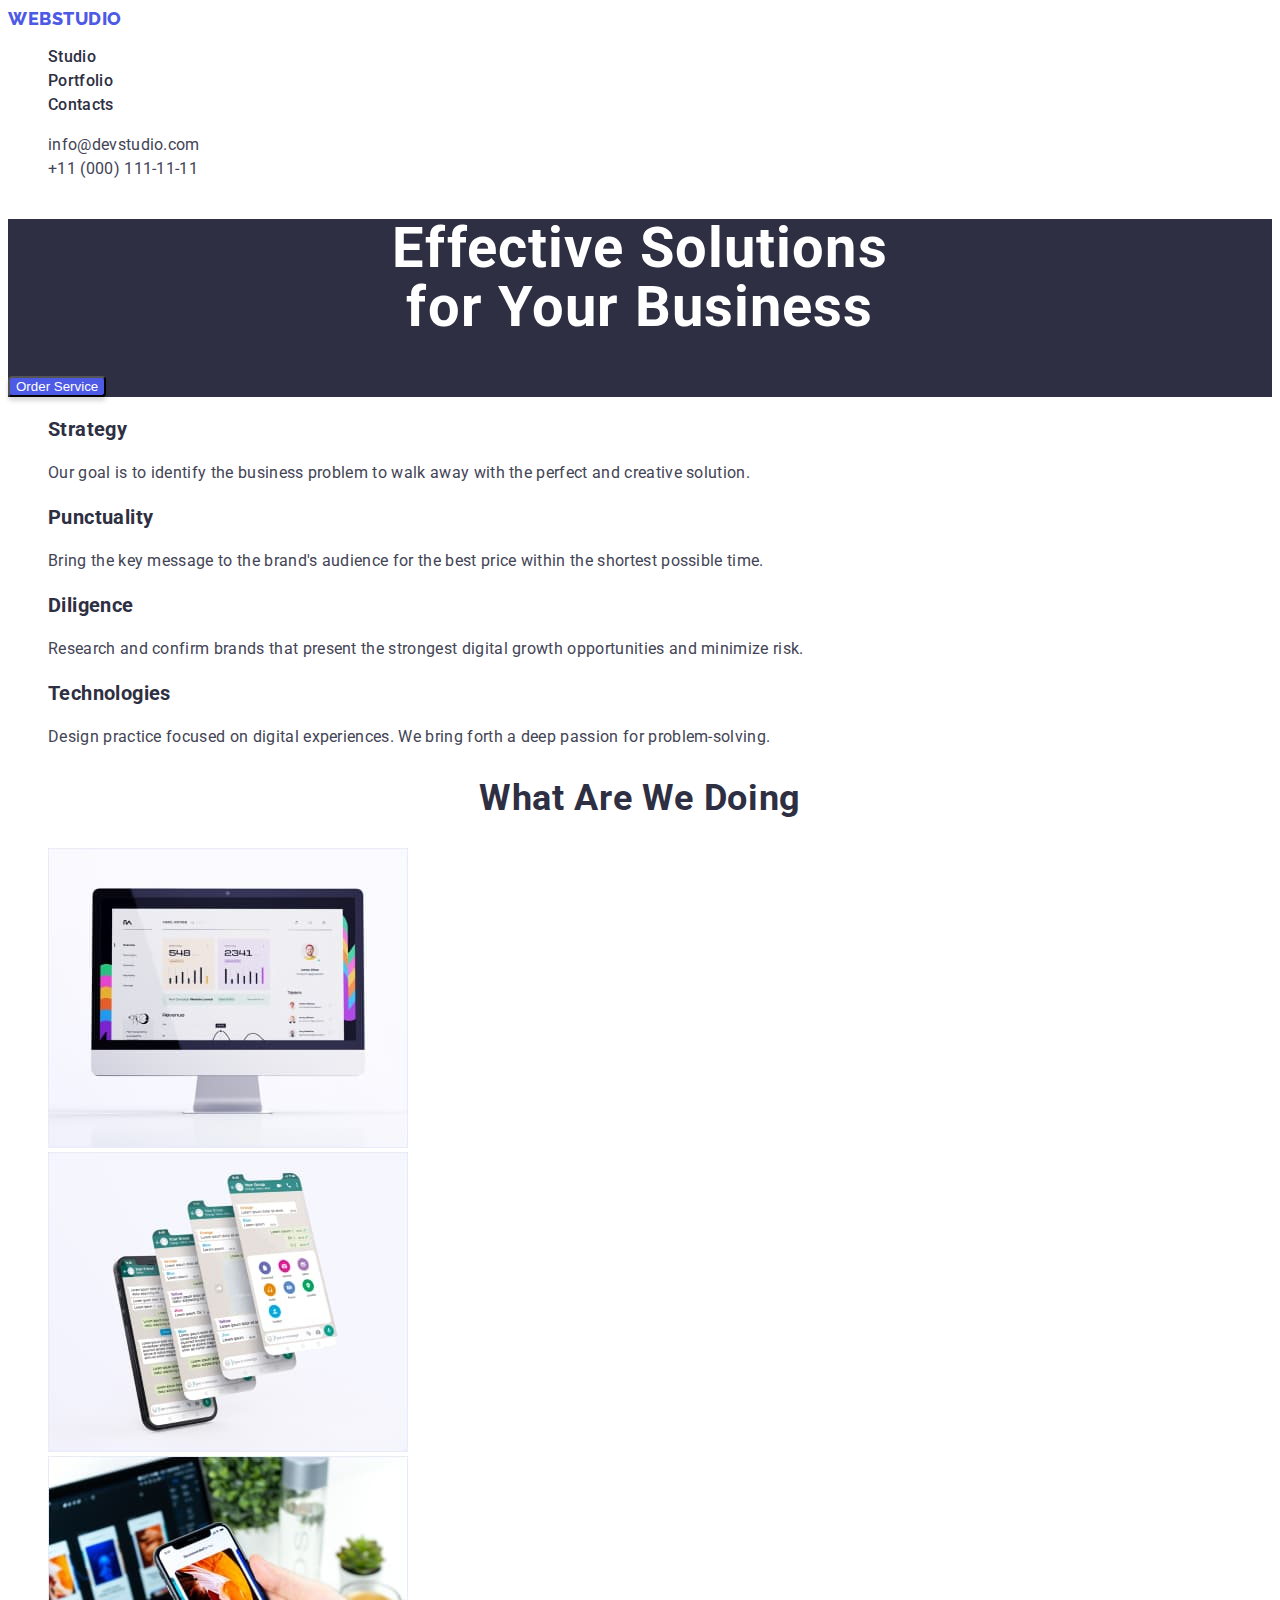
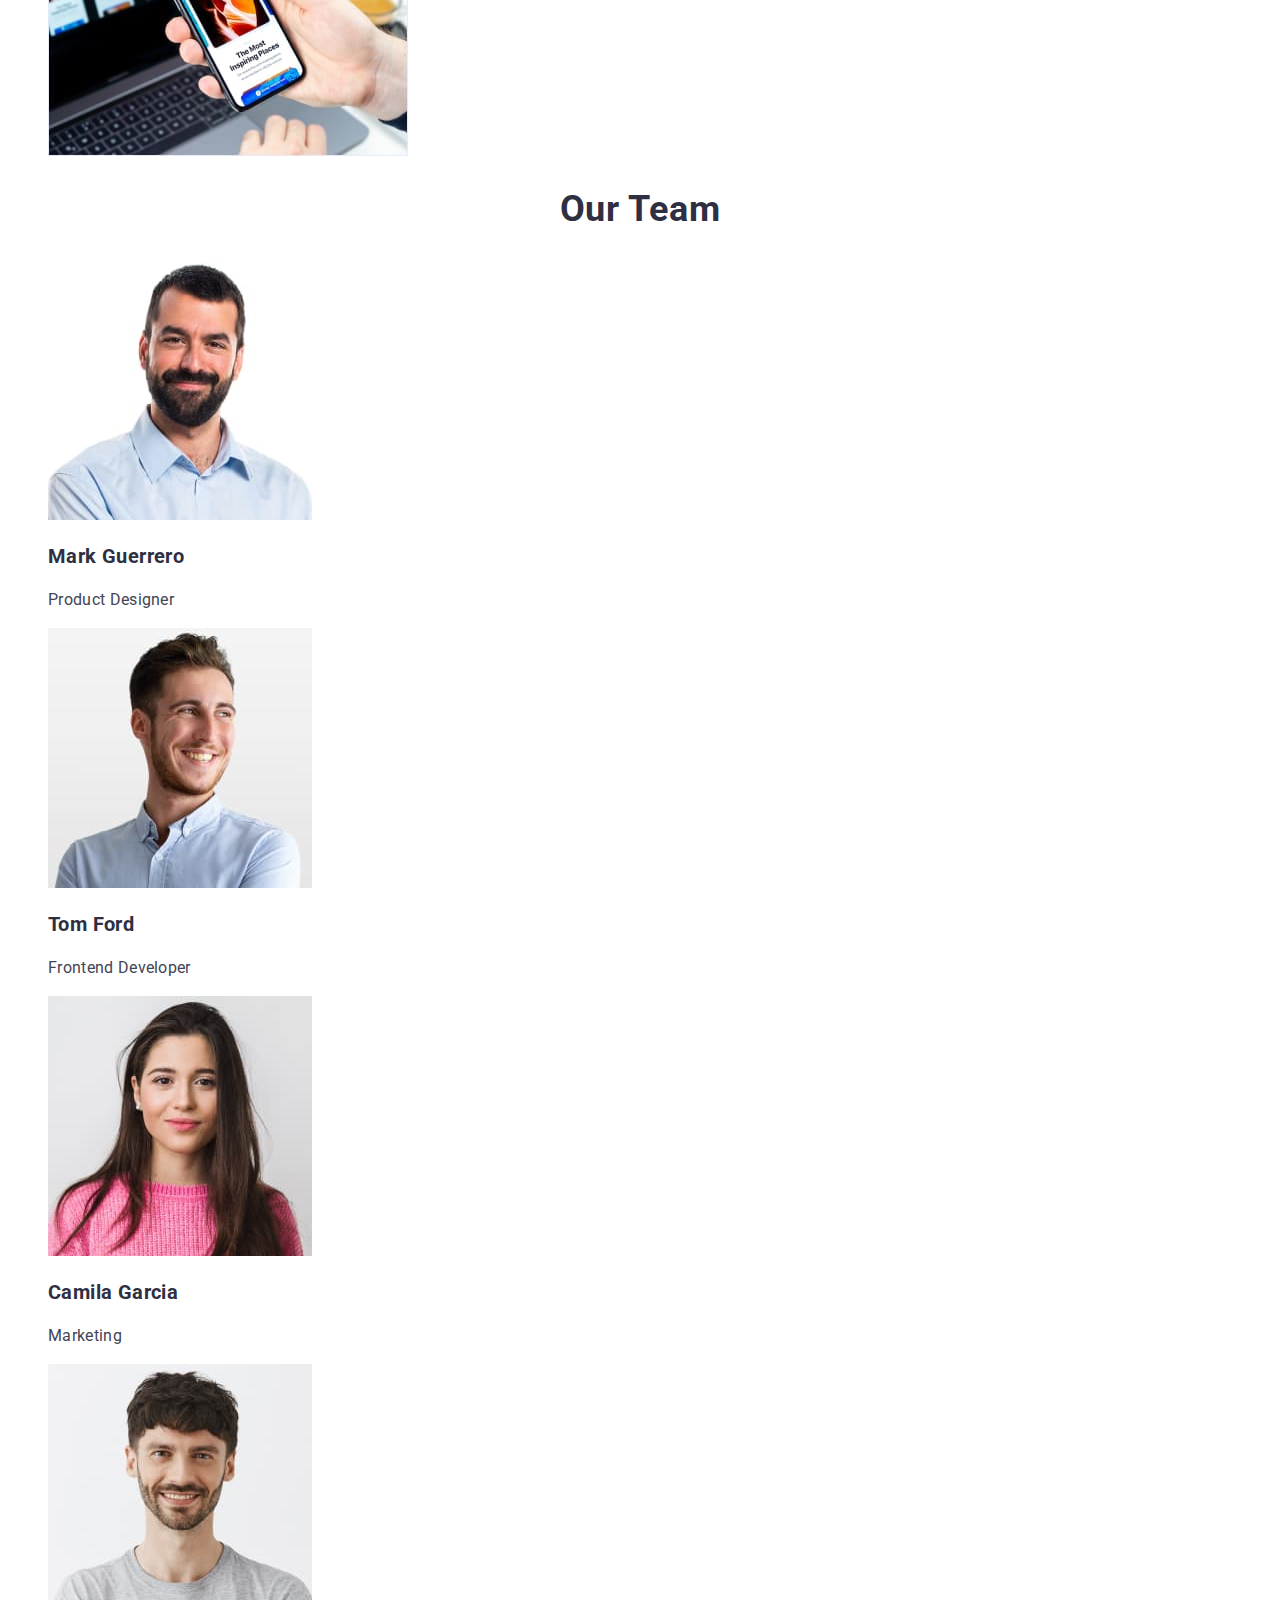
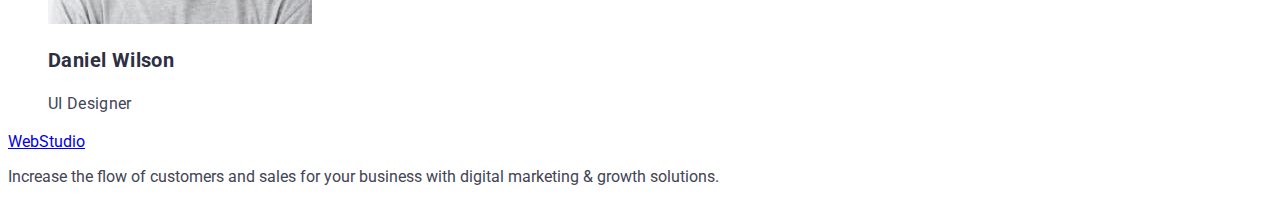
==== index.html @ 35c7c547 "11030744" ====
<!DOCTYPE html>
<html lang="en">
<head>
    <meta charset="UTF-8">
    <meta http-equiv="X-UA-Compatible" content="IE=edge">
    <meta name="viewport" content="width=device-width, initial-scale=1.0">
    <title>Студія GOIT-MARKUP-HW-02</title>
    <link rel="preconnect" href="https://fonts.googleapis.com">
    <link rel="preconnect" href="https://fonts.gstatic.com" crossorigin>
    <link href="https://fonts.googleapis.com/css2?family=Raleway:wght@800&family=Roboto:wght@400;500;700&display=swap" rel="stylesheet">
    <link rel="stylesheet" href="./css/styles.css" />
</head>
<body>
    <header class="header">
        <nav class="header-nav">
            <a class="header-logo-web link" href="./index.html">WebStudio</a>
          <ul class="header-list list">
            <li class="header-item"> <a class="header-link link" href="./index.html">Studio</a></li>
            <li class="header-item"> <a class="header-link link" href="./portfolio.html">Portfolio</a></li>
            <li class="header-item"> <a class="header-link link" href="">Contacts</a></li>
        </ul>
        </nav>
        <address class="header-adress">
            <ul class="header-addr-list list">
            <li class="header-item-address"><a class="header-mail link" href="mailto:info@devstudio.com">info@devstudio.com</a></li>
            <li class="header-item-address"><a class="header-tel link" href="tel:+110001111111">+11 (000) 111-11-11</a></li>
            </ul>
        </address>
    </header>
    <main>
        <section class="section-one">
    <h1 class="section-one-title">Effective Solutions<br> for Your Business</h1>
    <button type="button" class="btn">Order Service</button>
        </section>
        <section class="about">
        <h2 class="about-title" hidden>Прихований заголовок</h2>
    <ul class="about-list, list">
        <li class="about-item"><h3 class="about-item-title">Strategy</h3><p class="about-text">Our goal is to identify the business
            problem to walk away with the perfect and creative solution.</p></li>
        <li class="about-item"><h3 class="about-item-title">Punctuality</h3><p class="about-text">Bring the key message to the brand's audience
             for the best price within the shortest possible time.</p></li>
        <li class="about-item"><h3 class="about-item-title">Diligence</h3><p class="about-text">Research and confirm brands that present 
            the strongest digital growth opportunities and minimize risk.</p></li>
        <li class="about-item"><h3 class="about-item-title">Technologies</h3><p class="about-text">Design practice focused on digital experiences. 
            We bring forth a deep passion for problem-solving.</p></li>
    </ul>
        </section>
        <section class="what">
            <h2 class="what-title">What are we doing</h2>
            <ul class="what-list, list">
                <li class="what-item"><img src="./images/img1.jpg" alt="PC" height="300" width="360"></li>
                <li class="what-item"><img src="./images/img2.jpg" alt="Phone" height="300" width="360"></li>
                <li class="what-item"><img src="./images/img3.jpg" alt="PC and phone" height="300" width="360"></li>
            </ul>
        </section>
        <section class="ourteam">
            <h2 class="ourteam-title">Our Team</h2>
            <ul class="ourteam-list, list">
                <li class="ourteam-item"><img src="./images/guerrero.jpg" alt="Photo Mark Guerrero" height="260" width="264">
                    <h3 class="ourteam-item-title">Mark Guerrero</h3>
                    <p class="ourteam-text">Product Designer</p></li>
                <li class="ourteam-item"><img src="./images/ford.jpg" alt="Photo Tom Ford" height="260" width="264">
                    <h3 class="ourteam-item-title">Tom Ford</h3>
                    <p class="ourteam-text">Frontend Developer</p></li>
                <li class="ourteam-item"><img src="./images/garcia.jpg" alt="Photo Camila Garcia" height="260" width="264">
                    <h3 class="ourteam-item-title">Camila Garcia</h3>
                    <p class="ourteam-text">Marketing</p></li>
                <li class="ourteam-item"><img src="./images/wilson.jpg" alt="Photo Daniel Wilson" height="260" width="264">
                    <h3 class="ourteam-item-title">Daniel Wilson</h3>
                    <p class="ourteam-text">UI Designer</p>
                </li>
            </ul>
        </section>
   </main>
   <footer>
    <a href="./index.html">WebStudio</a>
    <p>Increase the flow of customers and sales for your business with digital marketing & growth solutions.</p>
   </footer>
</body>
</html>
---- css/styles.css ----
body {
  font-family: 'Roboto', sans-serif;
  color: #434455;
  }
  .link{
    text-decoration: none;
  }
  .list{
    list-style: none;
  }
/**---------HEADER-----*/
.header-logo-web{
  font-family: 'Raleway';
font-style: normal;
font-weight: 800;
font-size: 18px;
line-height: 1,17;
/* identical to box height, or 133% */

display: flex;
align-items: center;
letter-spacing: 0.03em;
text-transform: uppercase;

/* IRIS */

color: #4D5AE5;
}
.header-logo-studio{
  font-family: 'Raleway';
font-style: normal;
font-weight: 800;
font-size: 18px;
line-height: 1.33;
/* identical to box height, or 133% */

display: flex;
align-items: center;
letter-spacing: 0.03em;
text-transform: uppercase;

/* NAVY BLUE */

color: #2E2F42;
}
  .header-link {
    font-weight: 500;
    font-size: 16px;
    line-height: 1.5;
        /* identical to box height, or 150% */
    letter-spacing: 0.02em;
        /* NAVY BLUE */
    color: #2E2F42; 
  }
  .header-link:hover{
    color: #404BBF;
    font-size: 26px;
  }
  .header-link:focus{
    color: #404BBF;
    font-size: 21px;
  }
  .header-mail{
    font-style: normal;
    font-weight: 400;
    font-size: 16px;
    line-height: 1.5;
      /* identical to box height, or 150% */
    letter-spacing: 0.02em;
      /* SLATE */
    color: #434455;
  }
  .header-mail:hover{
    color:#404BBF;
    font-size: 26px;
  }
  .header-mail:focus{
    color:#404BBF;
    font-size: 21px;
  }
  .header-tel {
    font-style: normal;
    font-weight: 400;
    font-size: 16px;
    line-height: 1.5;
      /* identical to box height, or 150% */
    letter-spacing: 0.02em;
      /* SLATE */
    color: #434455;
  }
  .header-tel:hover{
    color:#404BBF;
    font-size: 26px;
  }
  .header-tel:focus{
    color:#404BBF;
    font-size: 21px;
  }
  /**--------Section1------*/
  .section-one {
    background-color: #2E2F42;
  }
  .section-one-title {
    font-family: 'Roboto';
font-style: normal;
font-weight: 700;
font-size: 56px;
line-height: 1.07;
/* or 107% */

text-align: center;
letter-spacing: 0.02em;

/* WHITE */

color: #FFFFFF;
    color: white;
  }
  .btn {
    color: white;
    background: #4D5AE5;
    box-shadow: 0px 4px 4px rgba(0, 0, 0, 0.15);
    border-radius: 4px;
  }
  /**--------Section2 About-------*/
  .about {
  }
  .about-title {
    font-family: 'Roboto';
    font-style: normal;
    font-weight: 500;
    font-size: 20px;
    line-height: 1.2;
    /* identical to box height, or 120% */
    letter-spacing: 0.02em;
    /* NAVY BLUE */
    color: #2E2F42;
  }
  .about-list, {
  }
  .about-item {
  }
  .about-item-title{
    font-size: 20px;
line-height: 1.2;
/* identical to box height, or 120% */

letter-spacing: 0.02em;

/* NAVY BLUE */

color: #2E2F42;
  }
  .about-text {
    font-family: 'Roboto';
    font-style: normal;
    font-weight: 400;
    font-size: 16px;
    line-height: 1.5;
    /* or 150% */
    letter-spacing: 0.02em;
    /* SLATE */
    color: #434455;
  }
  /**--------Section3 What-------*/
  .what {
  }
  .what-title {
    font-size: 36px;
    line-height: 1.1;
/* identical to box height, or 111% */
    text-align: center;
    letter-spacing: 0.02em;
    text-transform: capitalize;
/* NAVY BLUE */
    color: #2E2F42;
  }
  .what-list, {
  }
   .what-item {
  }
  /*-----section 4 our team ------*/
  .ourteam {
  }
  .ourteam-title {
    font-size: 36px;
line-height: 1.11;
/* identical to box height, or 111% */

text-align: center;
letter-spacing: 0.02em;
text-transform: capitalize;

/* NAVY BLUE */

color: #2E2F42;

  }
  .ourteam-list, {
  }
  .list {
  }
  .ourteam-item {
  }
  .ourteam-item-title {
    font-size: 20px;
line-height: 1.2;
/* identical to box height, or 120% */
letter-spacing: 0.02em;
/* NAVY BLUE */
color: #2E2F42;
  }
  .ourteam-text {
    font-size: 16px;
line-height: 1.5;
/* identical to box height, or 150% */
letter-spacing: 0.02em;
/* SLATE */
color: #434455;
  }
/*!------Portfolio------*/
/*-------Section1-------*/
.buttons {

}
.buttons-title {
}
.btnportfolio {
  /* Button Text */

font-family: 'Roboto';
font-style: normal;
font-weight: 500;
font-size: 16px;
line-height: 1.5;
/* identical to box height, or 150% */

display: flex;
align-items: center;
text-align: center;
letter-spacing: 0.04em;

/* IRIS */

color: #4D5AE5;
}
.btnportfolio:hover {
  /* OCEAN */

background: linear-gradient(0deg, rgba(0, 0, 0, 0.2), rgba(0, 0, 0, 0.2)), #404BBF;
box-shadow: 0px 3px 1px rgba(0, 0, 0, 0.1), 0px 2px 1px rgba(0, 0, 0, 0.08), 0px 2px 2px rgba(0, 0, 0, 0.12);
border-radius: 4px;
/* Button Text */

font-family: 'Roboto';
font-style: normal;
font-weight: 500;
font-size: 16px;
line-height: 24px;
/* identical to box height, or 150% */

display: flex;
align-items: center;
text-align: center;
letter-spacing: 0.04em;

/* WHITE */

color: #FFFFFF;


}
.btnportfolio:focus {
  /* OCEAN */

background: linear-gradient(0deg, rgba(0, 0, 0, 0.2), rgba(0, 0, 0, 0.2)), #404BBF;
box-shadow: 0px 3px 1px rgba(0, 0, 0, 0.1), 0px 2px 1px rgba(0, 0, 0, 0.08), 0px 2px 2px rgba(0, 0, 0, 0.12);
border-radius: 4px;
/* Button Text */

font-family: 'Roboto';
font-style: normal;
font-weight: 500;
font-size: 16px;
line-height: 24px;
/* identical to box height, or 150% */

display: flex;
align-items: center;
text-align: center;
letter-spacing: 0.04em;

/* WHITE */

color: #FFFFFF;


}
/*-------Section2-------*/

.service {
}
.service-title {
  font-size: 20px;
line-height: 1.2;
/* identical to box height, or 120% */

letter-spacing: 0.02em;

/* NAVY BLUE */

color: #2E2F42;
}
.service-list, {
}
.list {
}
.service-item {
}
.service-text {
  font-size: 16px;
line-height: 1.5;
/* identical to box height, or 150% */

letter-spacing: 0.02em;

/* SLATE */

color: #434455;

}
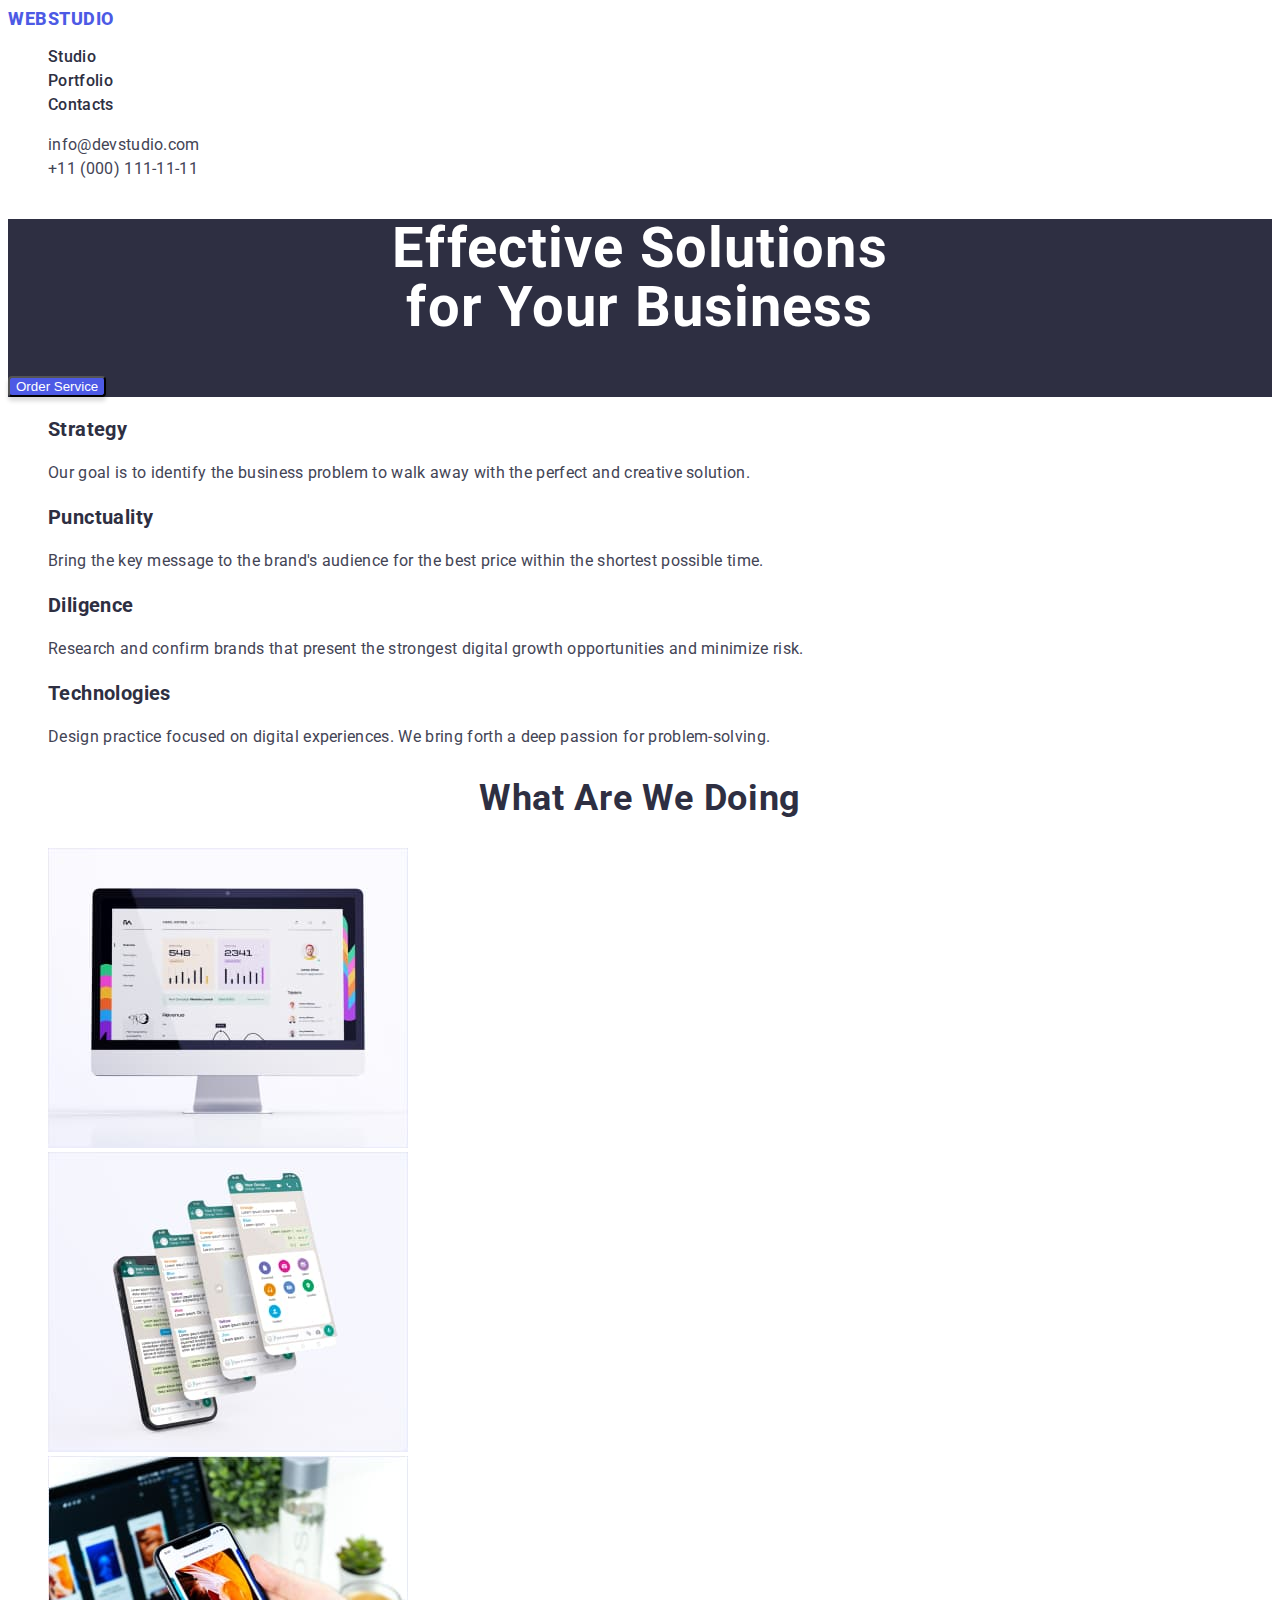
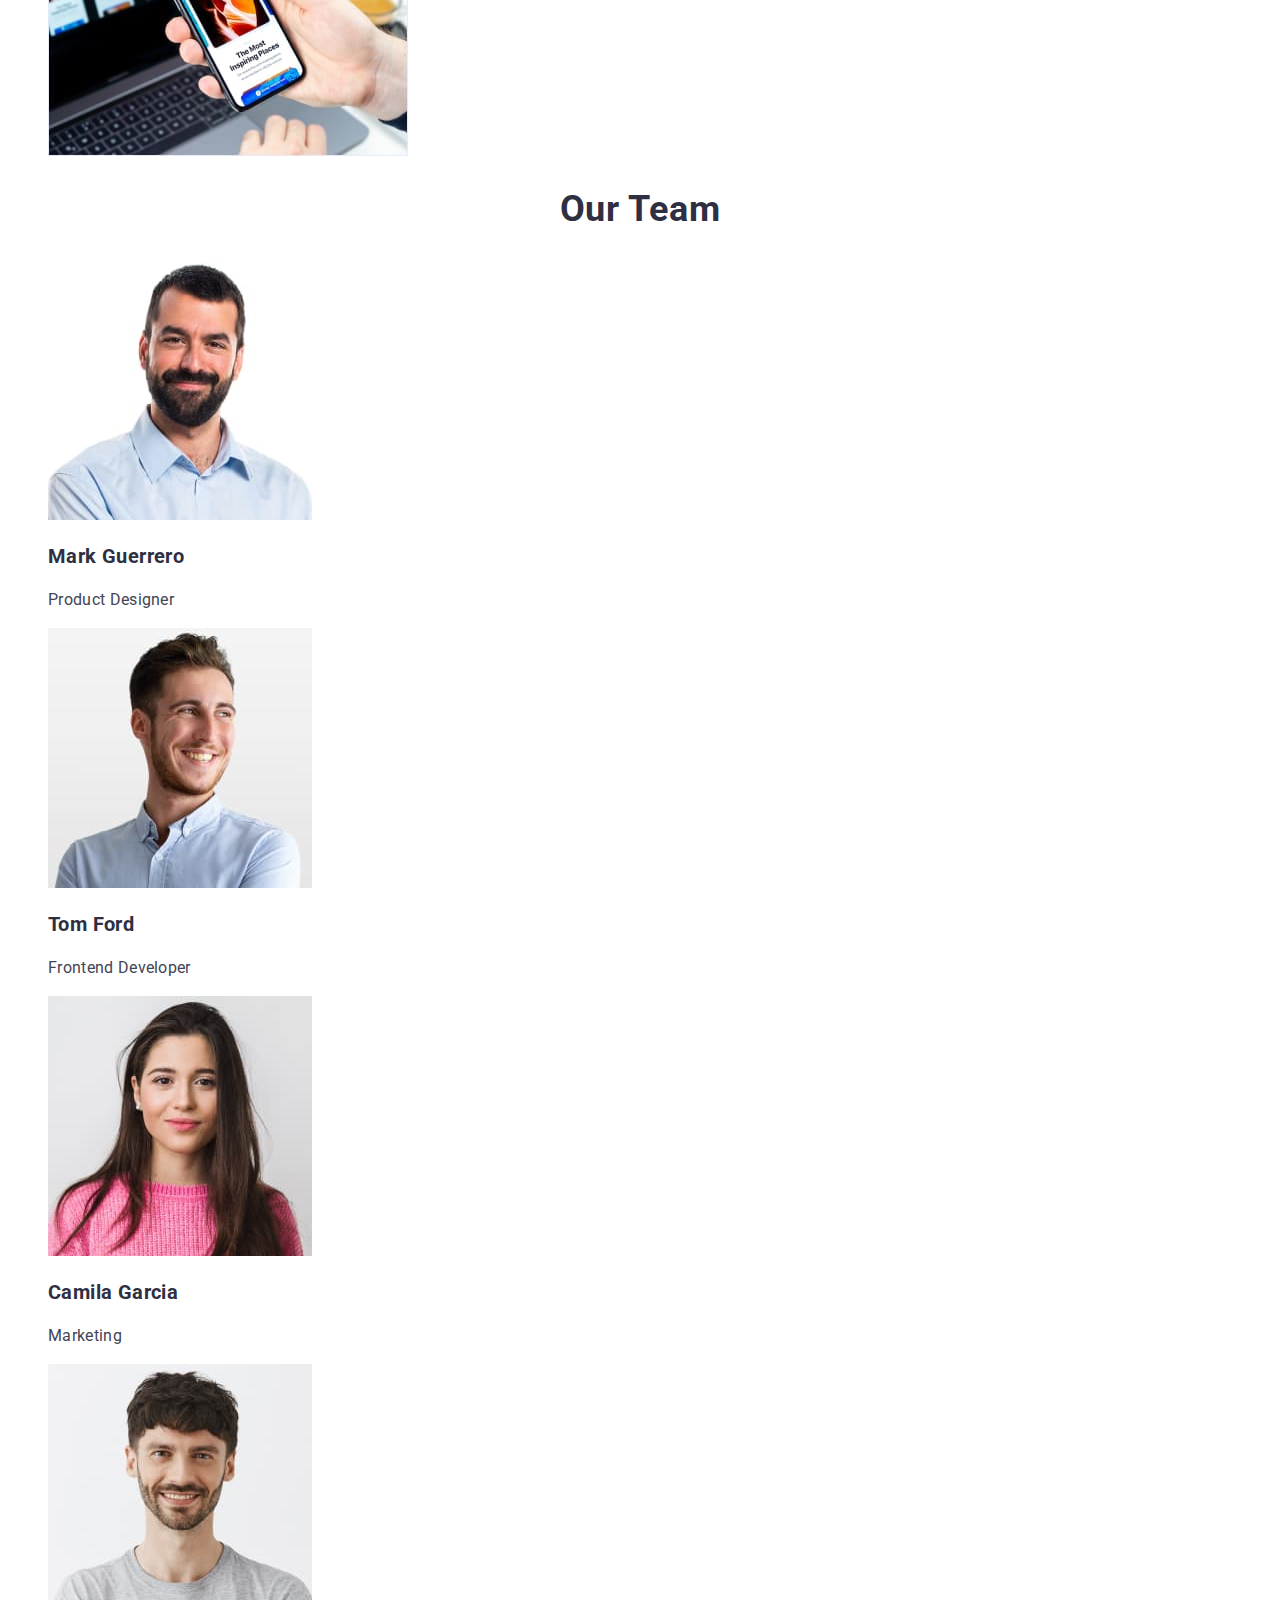
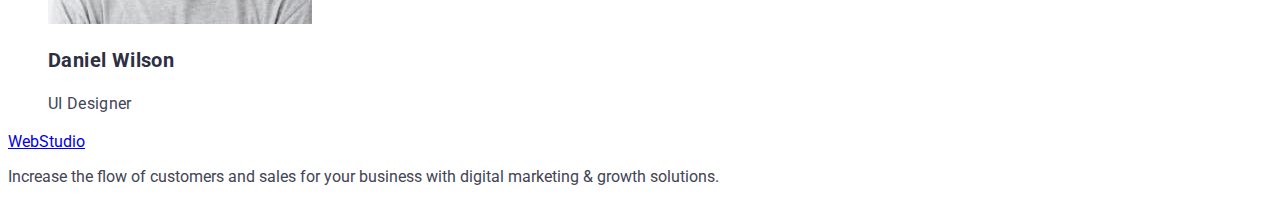
==== commit 24e82877: "12031357" ====
--- a/index.html
+++ b/index.html
@@ -13,7 +13,7 @@
 <body>
     <header class="header">
         <nav class="header-nav">
-            <a class="header-logo-web link" href="./index.html">WebStudio</a>
+            <a class="header-logo link" href="./index.html">WebStudio</a>
           <ul class="header-list list">
             <li class="header-item"> <a class="header-link link" href="./index.html">Studio</a></li>
             <li class="header-item"> <a class="header-link link" href="./portfolio.html">Portfolio</a></li>
--- a/css/styles.css
+++ b/css/styles.css
@@ -1,68 +1,43 @@
 body {
   font-family: 'Roboto', sans-serif;
   color: #434455;
-  }
-  .link{
-    text-decoration: none;
-  }
-  .list{
-    list-style: none;
-  }
+}
+ .link{
+  text-decoration: none;
+ }
+ .list{
+  list-style: none;
+ }
 /**---------HEADER-----*/
-.header-logo-web{
-  font-family: 'Raleway';
-font-style: normal;
-font-weight: 800;
-font-size: 18px;
-line-height: 1,17;
-/* identical to box height, or 133% */
-
-display: flex;
-align-items: center;
-letter-spacing: 0.03em;
-text-transform: uppercase;
-
-/* IRIS */
-
-color: #4D5AE5;
-}
-.header-logo-studio{
-  font-family: 'Raleway';
-font-style: normal;
-font-weight: 800;
-font-size: 18px;
-line-height: 1.33;
-/* identical to box height, or 133% */
-
-display: flex;
-align-items: center;
-letter-spacing: 0.03em;
-text-transform: uppercase;
-
-/* NAVY BLUE */
-
-color: #2E2F42;
-}
-  .header-link {
-    font-weight: 500;
-    font-size: 16px;
-    line-height: 1.5;
-        /* identical to box height, or 150% */
-    letter-spacing: 0.02em;
-        /* NAVY BLUE */
-    color: #2E2F42; 
-  }
-  .header-link:hover{
-    color: #404BBF;
-    font-size: 26px;
-  }
-  .header-link:focus{
-    color: #404BBF;
-    font-size: 21px;
+.header-logo {
+  font-family: 'Raleway' sans-serif;
+  font-weight: 800;
+  font-size: 18px;
+  line-height: 1,17;
+  /* identical to box height, or 133% */
+  display: flex;
+  align-items: center;
+  letter-spacing: 0.03em;
+  text-transform: uppercase;
+  color: #4D5AE5;
+}
+ .header-link {
+   font-weight: 500;
+   font-size: 16px;
+   line-height: 1.5;
+   /* identical to box height, or 150% */
+   letter-spacing: 0.02em;
+   color: #2E2F42; 
+ }
+ .header-link:hover{
+    color:#404BBF;
+ }
+ .header-link:focus{
+   color:#404BBF;
+    border: 1px solid #000000;
   }
   .header-mail{
     font-style: normal;
-    font-weight: 400;
     font-size: 16px;
     line-height: 1.5;
       /* identical to box height, or 150% */
@@ -72,15 +47,12 @@
   }
   .header-mail:hover{
     color:#404BBF;
-    font-size: 26px;
   }
   .header-mail:focus{
     color:#404BBF;
-    font-size: 21px;
   }
   .header-tel {
     font-style: normal;
-    font-weight: 400;
     font-size: 16px;
     line-height: 1.5;
       /* identical to box height, or 150% */
@@ -90,50 +62,38 @@
   }
   .header-tel:hover{
     color:#404BBF;
-    font-size: 26px;
   }
   .header-tel:focus{
     color:#404BBF;
-    font-size: 21px;
   }
   /**--------Section1------*/
   .section-one {
     background-color: #2E2F42;
   }
   .section-one-title {
-    font-family: 'Roboto';
-font-style: normal;
-font-weight: 700;
-font-size: 56px;
-line-height: 1.07;
-/* or 107% */
-
-text-align: center;
-letter-spacing: 0.02em;
-
-/* WHITE */
-
-color: #FFFFFF;
-    color: white;
+    font-size: 56px;
+    line-height: 1.07;
+    /* or 107% */
+    text-align: center;
+    letter-spacing: 0.02em;
+    color: #FFFFFF;
   }
   .btn {
     color: white;
     background: #4D5AE5;
     box-shadow: 0px 4px 4px rgba(0, 0, 0, 0.15);
     border-radius: 4px;
+    cursor: pointer;
   }
   /**--------Section2 About-------*/
   .about {
   }
   .about-title {
-    font-family: 'Roboto';
-    font-style: normal;
     font-weight: 500;
     font-size: 20px;
     line-height: 1.2;
     /* identical to box height, or 120% */
     letter-spacing: 0.02em;
-    /* NAVY BLUE */
     color: #2E2F42;
   }
   .about-list, {
@@ -142,24 +102,16 @@
   }
   .about-item-title{
     font-size: 20px;
-line-height: 1.2;
+    line-height: 1.2;
 /* identical to box height, or 120% */
-
-letter-spacing: 0.02em;
-
-/* NAVY BLUE */
-
-color: #2E2F42;
+   letter-spacing: 0.02em;
+    color: #2E2F42;
   }
   .about-text {
-    font-family: 'Roboto';
-    font-style: normal;
-    font-weight: 400;
     font-size: 16px;
     line-height: 1.5;
     /* or 150% */
     letter-spacing: 0.02em;
-    /* SLATE */
     color: #434455;
   }
   /**--------Section3 What-------*/
@@ -229,46 +181,35 @@
   /* Button Text */
 
 font-family: 'Roboto';
-font-style: normal;
 font-weight: 500;
 font-size: 16px;
 line-height: 1.5;
 /* identical to box height, or 150% */
-
 display: flex;
 align-items: center;
 text-align: center;
 letter-spacing: 0.04em;
-
-/* IRIS */
-
 color: #4D5AE5;
+cursor: pointer;
 }
 .btnportfolio:hover {
   /* OCEAN */
-
 background: linear-gradient(0deg, rgba(0, 0, 0, 0.2), rgba(0, 0, 0, 0.2)), #404BBF;
 box-shadow: 0px 3px 1px rgba(0, 0, 0, 0.1), 0px 2px 1px rgba(0, 0, 0, 0.08), 0px 2px 2px rgba(0, 0, 0, 0.12);
 border-radius: 4px;
 /* Button Text */
-
 font-family: 'Roboto';
-font-style: normal;
 font-weight: 500;
 font-size: 16px;
-line-height: 24px;
-/* identical to box height, or 150% */
-
+line-height: 1.5;
+/* identical to box height, or 150% */
 display: flex;
 align-items: center;
 text-align: center;
 letter-spacing: 0.04em;
-
 /* WHITE */
-
 color: #FFFFFF;
-
-
+cursor: pointer;
 }
 .btnportfolio:focus {
   /* OCEAN */
@@ -279,7 +220,6 @@
 /* Button Text */
 
 font-family: 'Roboto';
-font-style: normal;
 font-weight: 500;
 font-size: 16px;
 line-height: 24px;
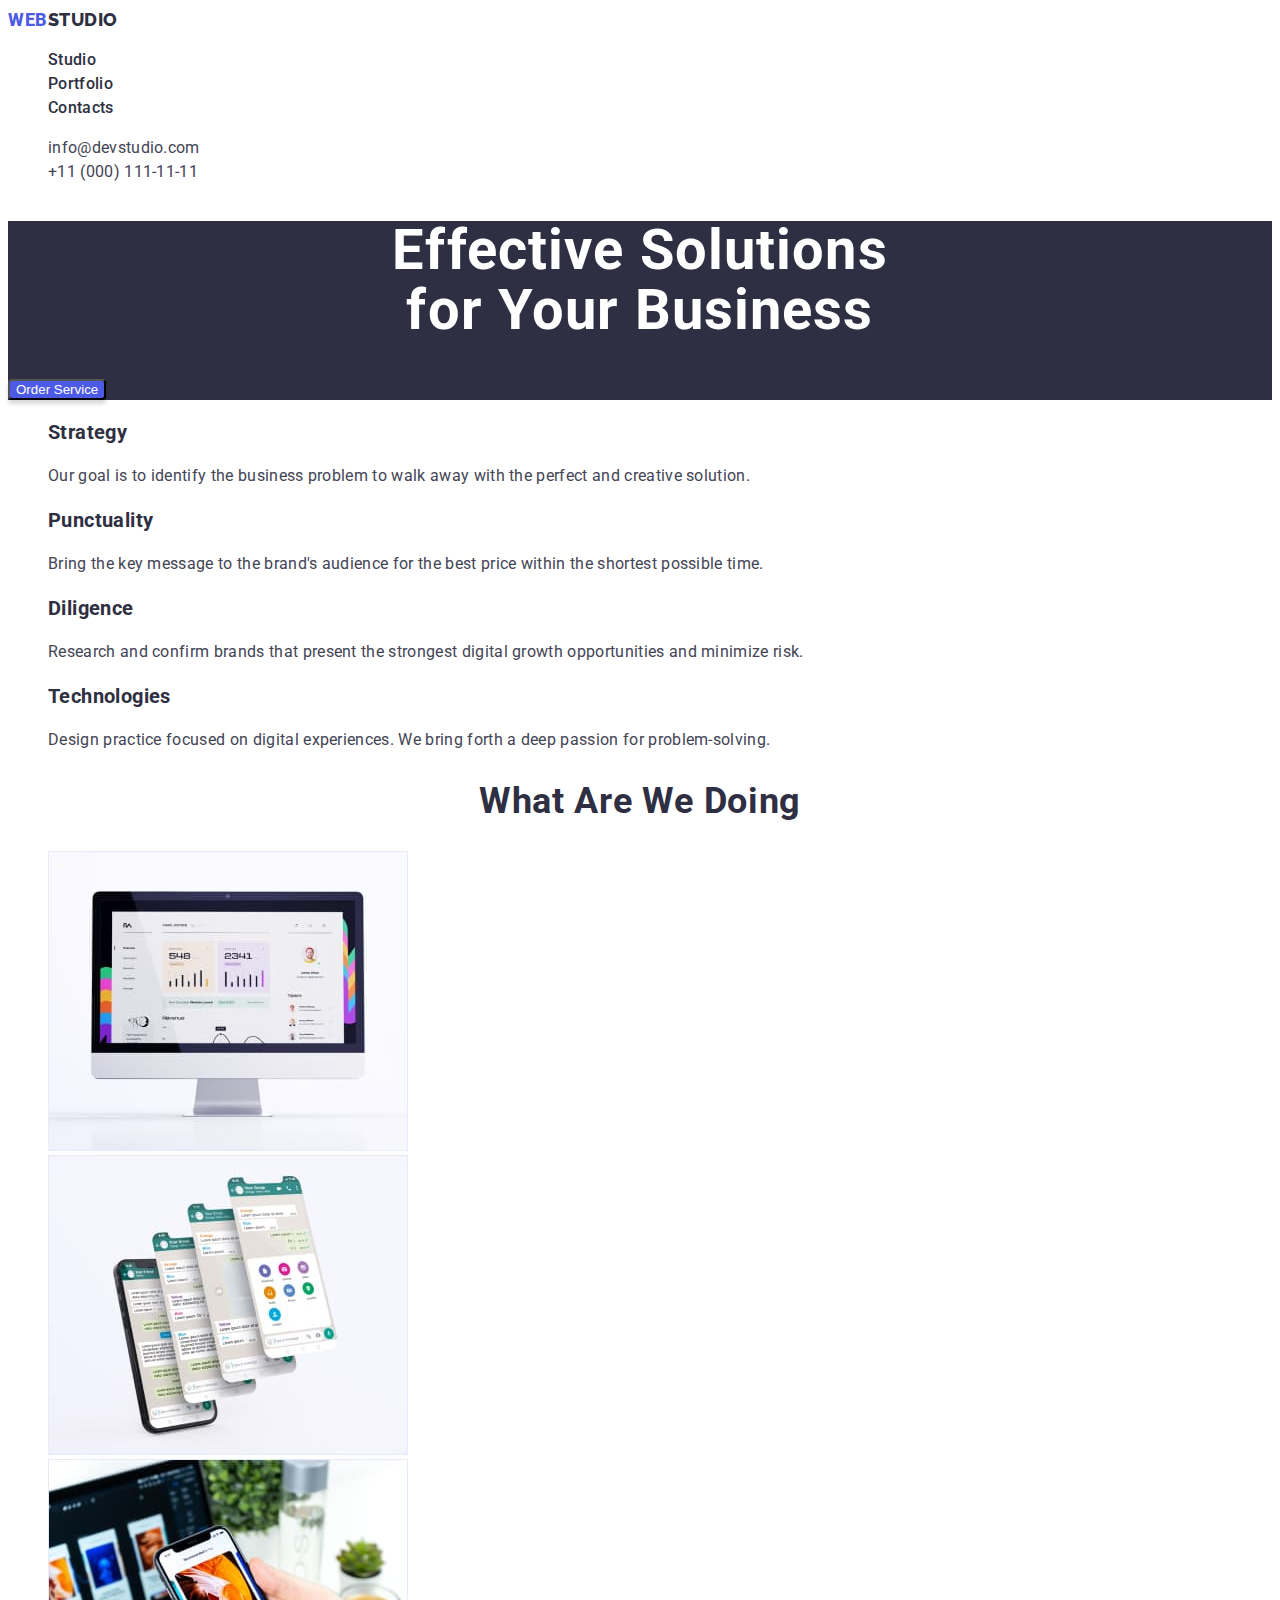
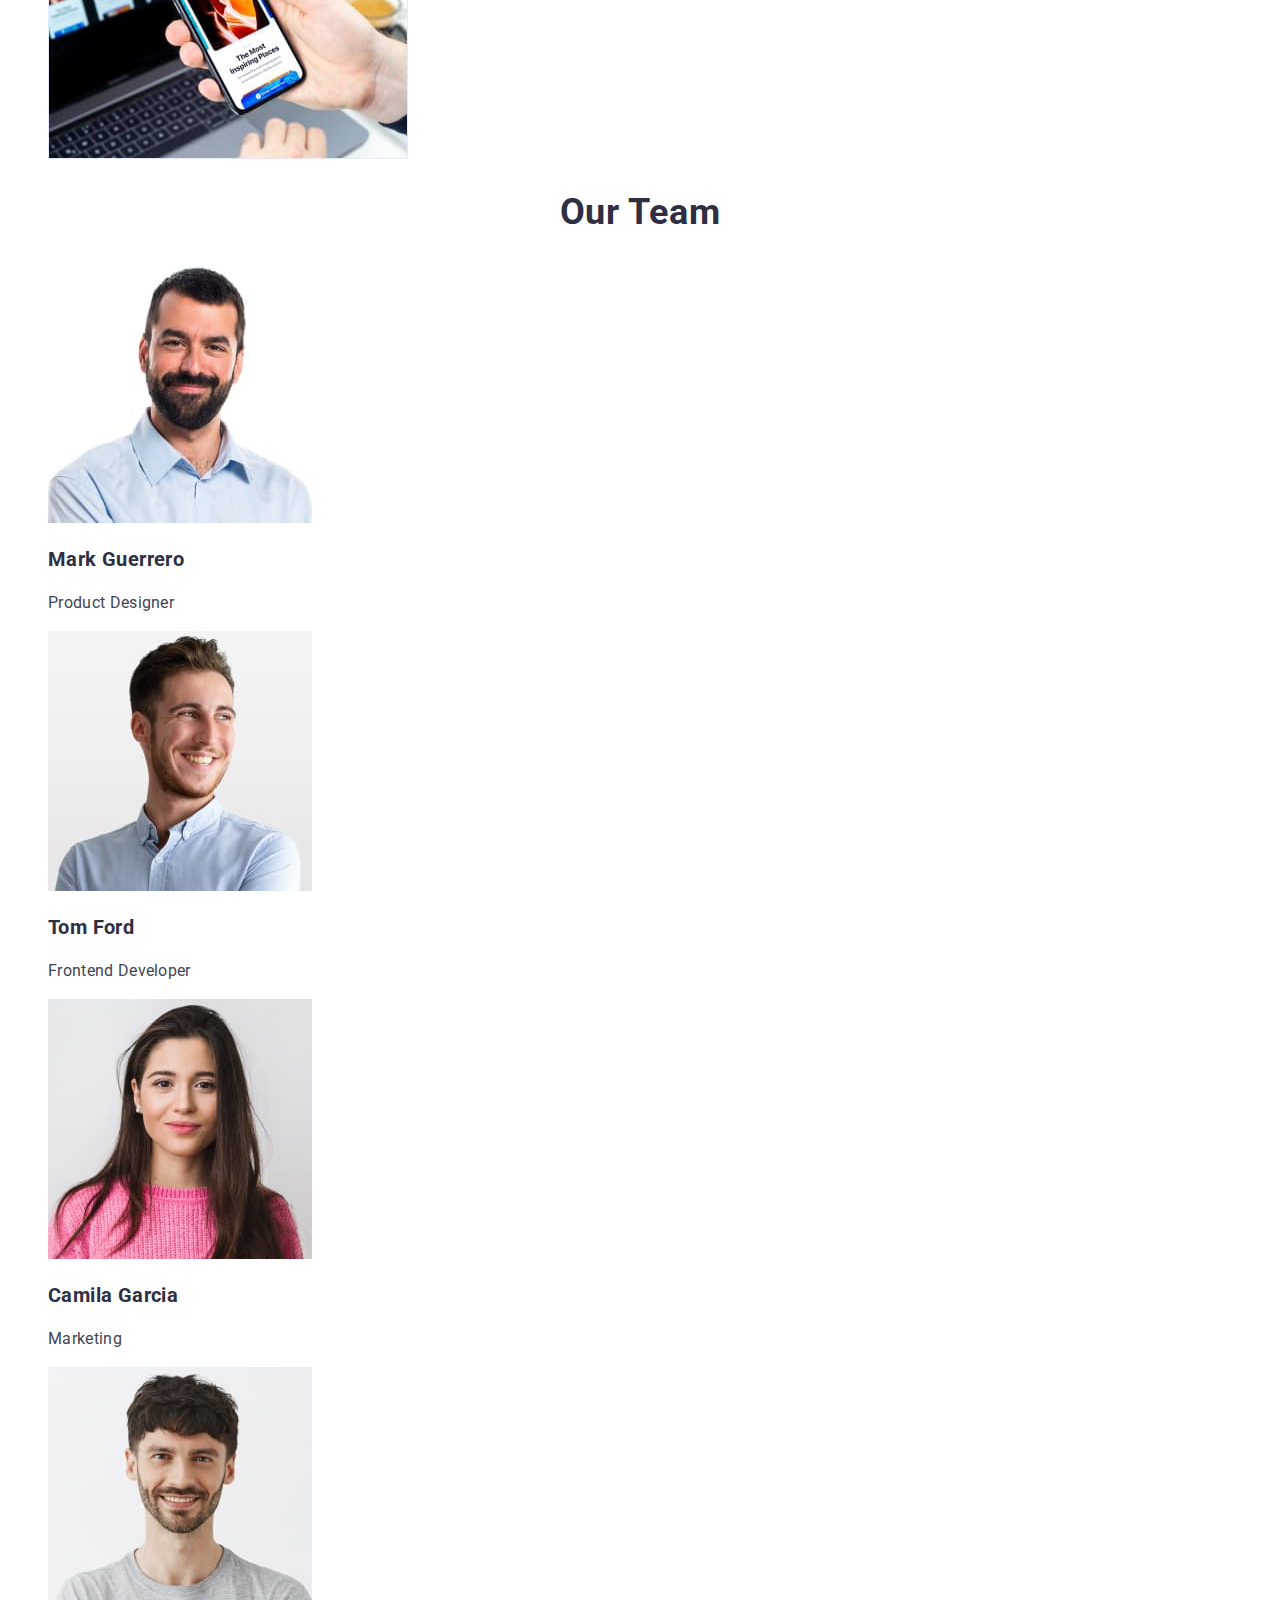
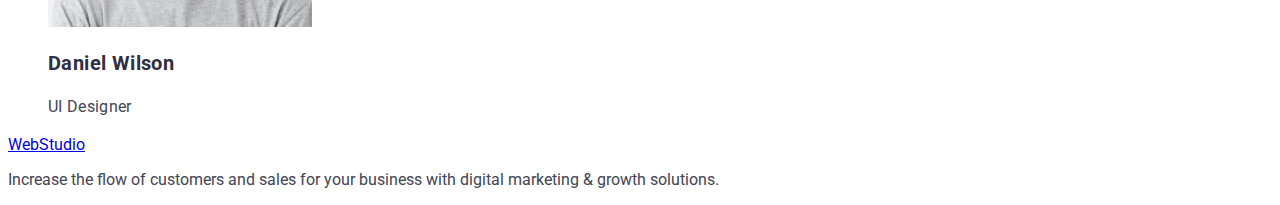
==== commit 10257abc: "12031409" ====
--- a/index.html
+++ b/index.html
@@ -13,7 +13,7 @@
 <body>
     <header class="header">
         <nav class="header-nav">
-            <a class="header-logo link" href="./index.html">WebStudio</a>
+            <a class="header-logo link" href="./index.html">Web<span class="ingredient">Studio</span></a>
           <ul class="header-list list">
             <li class="header-item"> <a class="header-link link" href="./index.html">Studio</a></li>
             <li class="header-item"> <a class="header-link link" href="./portfolio.html">Portfolio</a></li>
--- a/css/styles.css
+++ b/css/styles.css
@@ -21,6 +21,14 @@
   text-transform: uppercase;
   color: #4D5AE5;
 }
+span.ingredient {
+  font-family: 'Raleway';
+  font-weight: 800;
+  font-size: 18px;
+  line-height: 1.33;
+/* identical to box height, or 133% */
+  color: #2E2F42;
+}
  .header-link {
    font-weight: 500;
    font-size: 16px;
@@ -34,7 +42,6 @@
  }
  .header-link:focus{
    color:#404BBF;
-    border: 1px solid #000000;
   }
   .header-mail{
     font-style: normal;
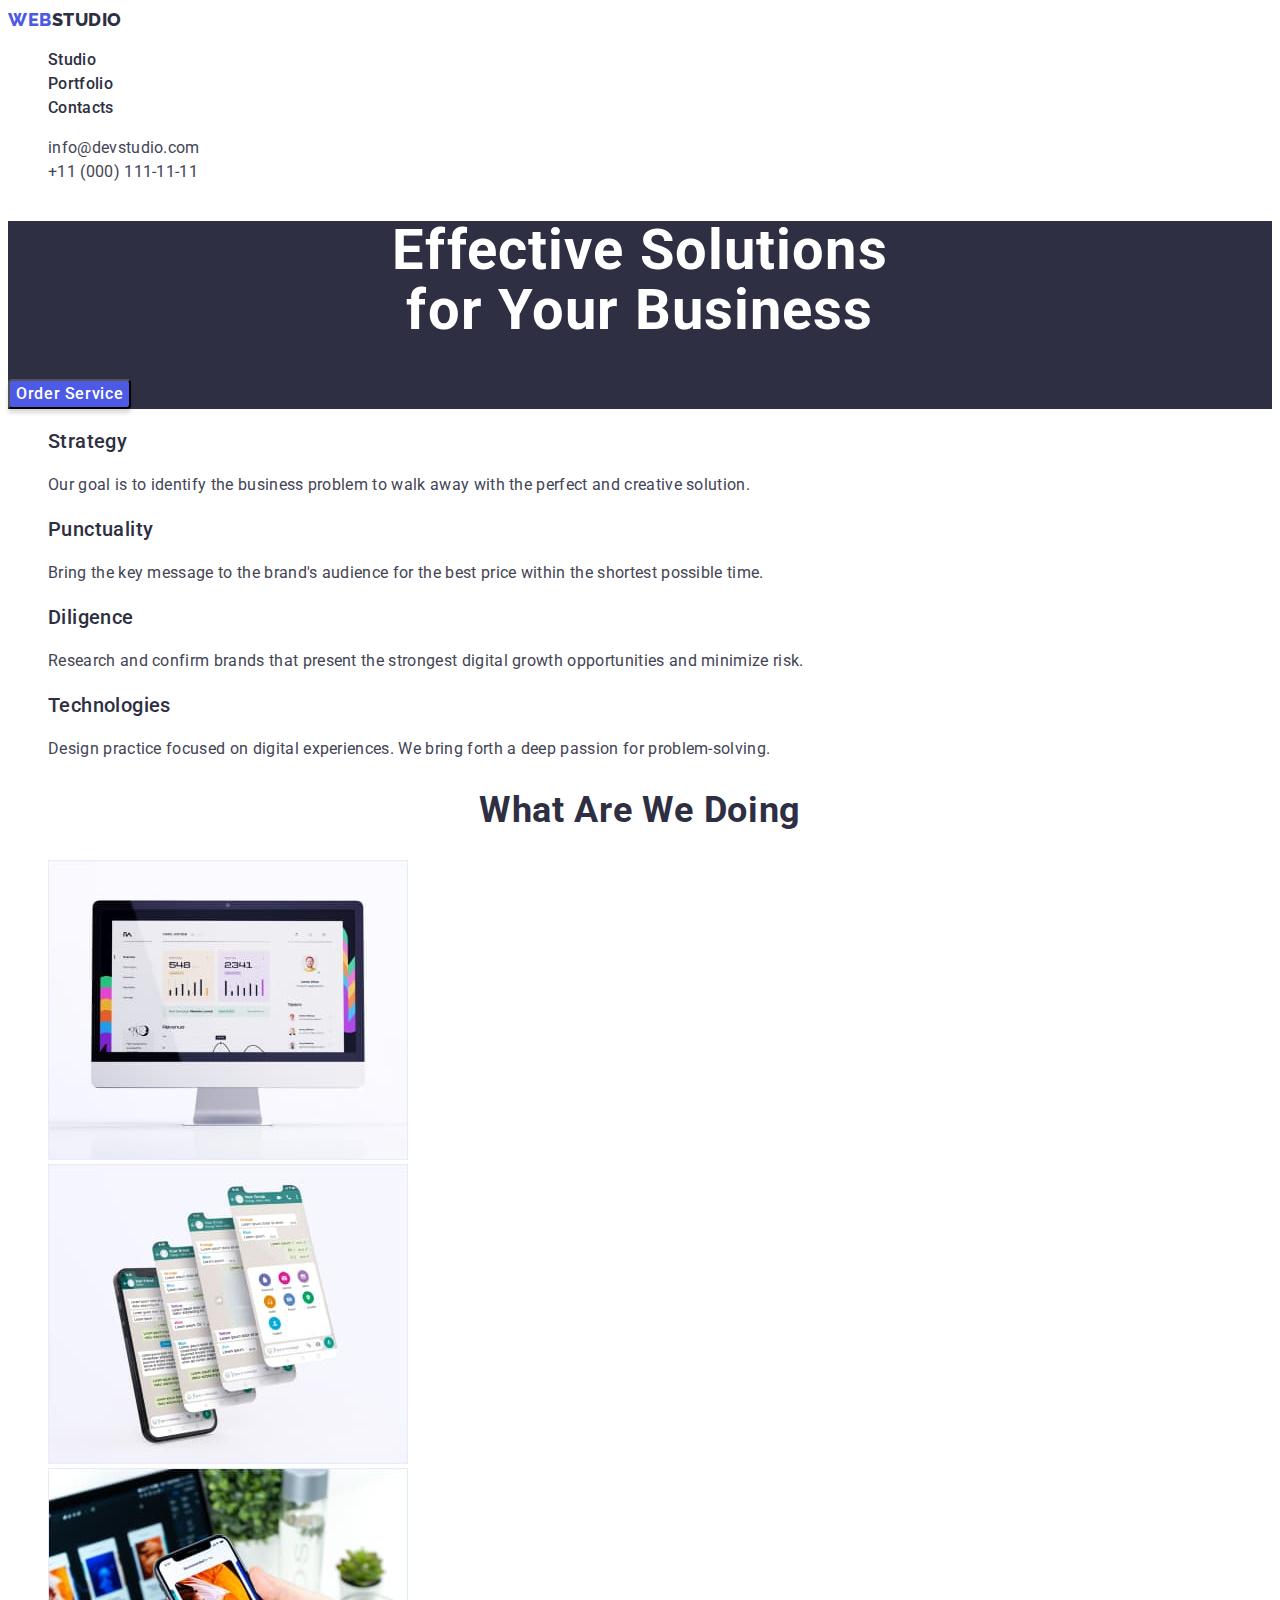
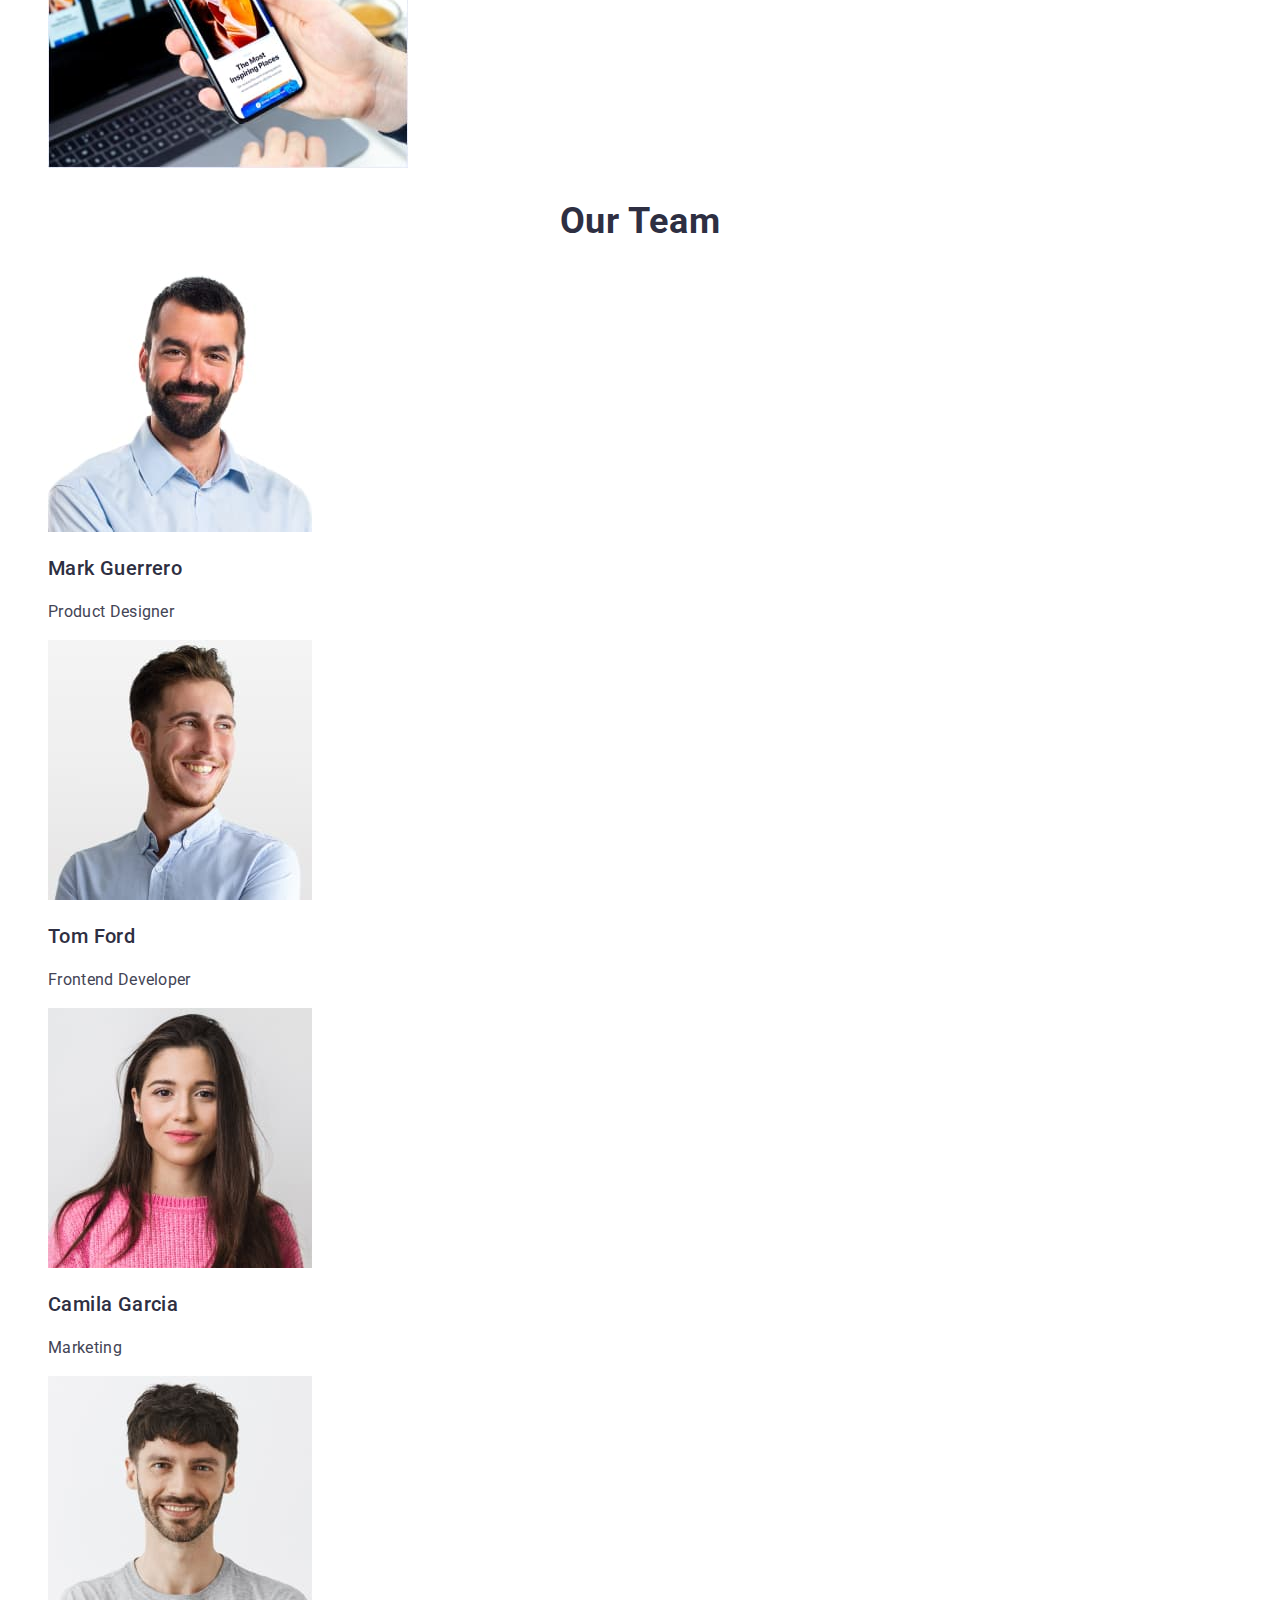
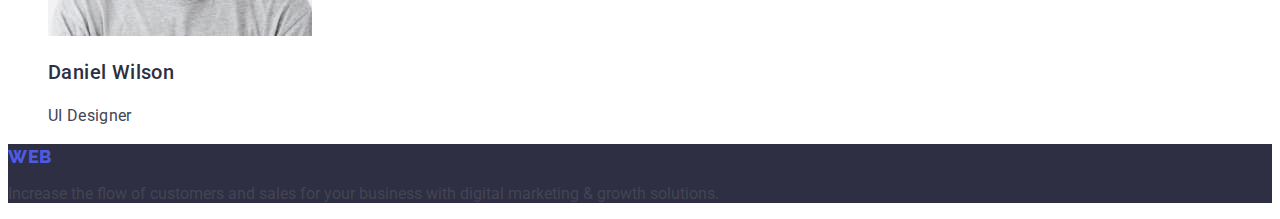
==== commit 78f89d4e: "13031233" ====
--- a/index.html
+++ b/index.html
@@ -72,9 +72,9 @@
             </ul>
         </section>
    </main>
-   <footer>
-    <a href="./index.html">WebStudio</a>
-    <p>Increase the flow of customers and sales for your business with digital marketing & growth solutions.</p>
+   <footer class="footer">
+        <a class="footer-logo link" href="./index.html">Web<span class="ingredient">Studio</span></a>
+     <p class="footer-text">Increase the flow of customers and sales for your business with digital marketing & growth solutions.</p>
    </footer>
 </body>
 </html>--- a/css/styles.css
+++ b/css/styles.css
@@ -1,4 +1,4 @@
-body {
+	body {
   font-family: 'Roboto', sans-serif;
   color: #434455;
 }
@@ -10,15 +10,15 @@
  }
 /**---------HEADER-----*/
 .header-logo {
-  font-family: 'Raleway' sans-serif;
+  font-family: 'Raleway', sans-serif;
   font-weight: 800;
   font-size: 18px;
-  line-height: 1,17;
-  /* identical to box height, or 133% */
+  line-height: 1.17;
   display: flex;
   align-items: center;
   letter-spacing: 0.03em;
   text-transform: uppercase;
+  /***------Color-----***/
   color: #4D5AE5;
 }
 span.ingredient {
@@ -43,13 +43,27 @@
  .header-link:focus{
    color:#404BBF;
   }
-  .header-mail{
-    font-style: normal;
-    font-size: 16px;
-    line-height: 1.5;
-      /* identical to box height, or 150% */
-    letter-spacing: 0.02em;
-      /* SLATE */
+  .header-adress {
+    font-style: normal;
+  }
+  .header-item-address{
+    font-style: normal;
+    font-size: 16px;
+    line-height: 1.5;
+    letter-spacing: 0.02em;
+    color: #434455; 
+  }
+  .header-item-address:hover{
+    color:#404BBF;
+  }
+  .header-item-address:focus{
+    color:#404BBF;
+  }
+    .header-mail{
+    font-style: normal;
+    font-size: 16px;
+    line-height: 1.5;
+    letter-spacing: 0.02em;
     color: #434455;
   }
   .header-mail:hover{
@@ -62,9 +76,7 @@
     font-style: normal;
     font-size: 16px;
     line-height: 1.5;
-      /* identical to box height, or 150% */
-    letter-spacing: 0.02em;
-      /* SLATE */
+    letter-spacing: 0.02em;
     color: #434455;
   }
   .header-tel:hover{
@@ -80,12 +92,16 @@
   .section-one-title {
     font-size: 56px;
     line-height: 1.07;
-    /* or 107% */
     text-align: center;
     letter-spacing: 0.02em;
     color: #FFFFFF;
   }
   .btn {
+    font-family: "Roboto", sans-serif; 
+    font-weight: 500;
+    font-size: 16px;
+    line-height: 1.5;
+    letter-spacing: 0.04em;
     color: white;
     background: #4D5AE5;
     box-shadow: 0px 4px 4px rgba(0, 0, 0, 0.15);
@@ -99,7 +115,6 @@
     font-weight: 500;
     font-size: 20px;
     line-height: 1.2;
-    /* identical to box height, or 120% */
     letter-spacing: 0.02em;
     color: #2E2F42;
   }
@@ -108,16 +123,15 @@
   .about-item {
   }
   .about-item-title{
+    font-weight: 500;
     font-size: 20px;
     line-height: 1.2;
-/* identical to box height, or 120% */
-   letter-spacing: 0.02em;
+    letter-spacing: 0.02em;
     color: #2E2F42;
   }
   .about-text {
     font-size: 16px;
     line-height: 1.5;
-    /* or 150% */
     letter-spacing: 0.02em;
     color: #434455;
   }
@@ -126,12 +140,10 @@
   }
   .what-title {
     font-size: 36px;
-    line-height: 1.1;
-/* identical to box height, or 111% */
+    line-height: 1.11;
     text-align: center;
     letter-spacing: 0.02em;
     text-transform: capitalize;
-/* NAVY BLUE */
     color: #2E2F42;
   }
   .what-list, {
@@ -141,57 +153,64 @@
   /*-----section 4 our team ------*/
   .ourteam {
   }
-  .ourteam-title {
-    font-size: 36px;
-line-height: 1.11;
-/* identical to box height, or 111% */
-
-text-align: center;
-letter-spacing: 0.02em;
-text-transform: capitalize;
-
-/* NAVY BLUE */
-
-color: #2E2F42;
-
-  }
-  .ourteam-list, {
-  }
-  .list {
-  }
-  .ourteam-item {
-  }
-  .ourteam-item-title {
-    font-size: 20px;
-line-height: 1.2;
-/* identical to box height, or 120% */
-letter-spacing: 0.02em;
-/* NAVY BLUE */
-color: #2E2F42;
-  }
-  .ourteam-text {
-    font-size: 16px;
-line-height: 1.5;
-/* identical to box height, or 150% */
-letter-spacing: 0.02em;
-/* SLATE */
-color: #434455;
-  }
+.ourteam-title {
+  font-size: 36px;
+  line-height: 1.11;
+  text-align: center;
+  letter-spacing: 0.02em;
+  text-transform: capitalize;
+  color: #2E2F42;
+}
+.ourteam-list, {
+}
+.ourteam-item {
+}
+.ourteam-item-title {
+  font-weight: 500;
+  font-size: 20px;
+  line-height: 1.2;
+  letter-spacing: 0.02em;
+  color: #2E2F42;
+}
+.ourteam-text {
+  font-size: 16px;
+  line-height: 1.5;
+  letter-spacing: 0.02em;
+  color: #434455;
+}
+/*-----footer ------*/
+.footer {
+  background-color: #2e2f42
+}
+.footer-logo {
+  font-family: 'Raleway', sans-serif;
+  font-weight: 800;
+  font-size: 18px;
+  line-height: 1.17;
+  display: flex;
+  align-items: center;
+  letter-spacing: 0.03em;
+  text-transform: uppercase;
+  /***------Color-----***/
+  color: #4D5AE5;
+}
+.link {
+}
+.ingredient {
+}
+.footer-text {
+}
 /*!------Portfolio------*/
 /*-------Section1-------*/
 .buttons {
-
 }
 .buttons-title {
 }
 .btnportfolio {
-  /* Button Text */
-
 font-family: 'Roboto';
 font-weight: 500;
 font-size: 16px;
 line-height: 1.5;
-/* identical to box height, or 150% */
 display: flex;
 align-items: center;
 text-align: center;
@@ -200,48 +219,33 @@
 cursor: pointer;
 }
 .btnportfolio:hover {
-  /* OCEAN */
 background: linear-gradient(0deg, rgba(0, 0, 0, 0.2), rgba(0, 0, 0, 0.2)), #404BBF;
 box-shadow: 0px 3px 1px rgba(0, 0, 0, 0.1), 0px 2px 1px rgba(0, 0, 0, 0.08), 0px 2px 2px rgba(0, 0, 0, 0.12);
 border-radius: 4px;
-/* Button Text */
 font-family: 'Roboto';
 font-weight: 500;
 font-size: 16px;
 line-height: 1.5;
-/* identical to box height, or 150% */
 display: flex;
 align-items: center;
 text-align: center;
 letter-spacing: 0.04em;
-/* WHITE */
 color: #FFFFFF;
 cursor: pointer;
 }
 .btnportfolio:focus {
-  /* OCEAN */
-
 background: linear-gradient(0deg, rgba(0, 0, 0, 0.2), rgba(0, 0, 0, 0.2)), #404BBF;
 box-shadow: 0px 3px 1px rgba(0, 0, 0, 0.1), 0px 2px 1px rgba(0, 0, 0, 0.08), 0px 2px 2px rgba(0, 0, 0, 0.12);
 border-radius: 4px;
-/* Button Text */
-
 font-family: 'Roboto';
 font-weight: 500;
 font-size: 16px;
-line-height: 24px;
-/* identical to box height, or 150% */
-
+line-height: 1.5;
 display: flex;
 align-items: center;
 text-align: center;
 letter-spacing: 0.04em;
-
-/* WHITE */
-
 color: #FFFFFF;
-
-
 }
 /*-------Section2-------*/
 
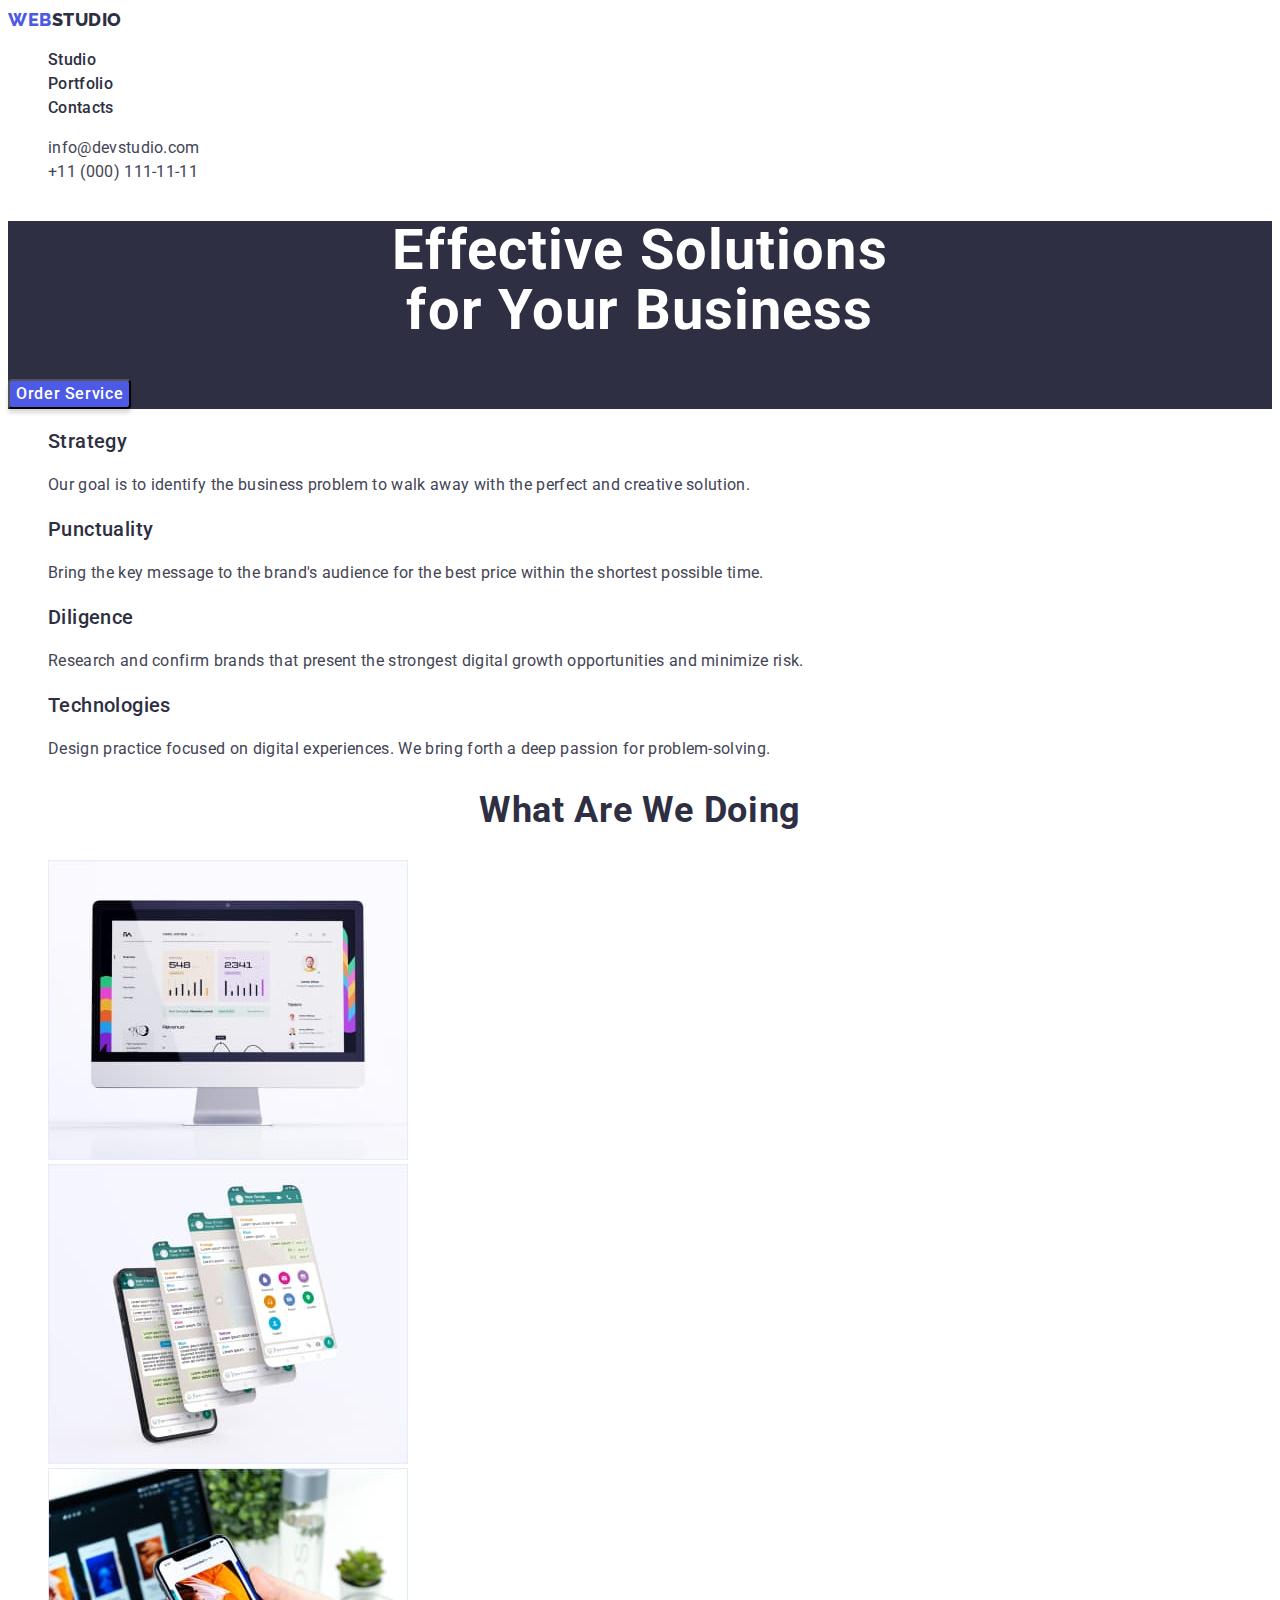
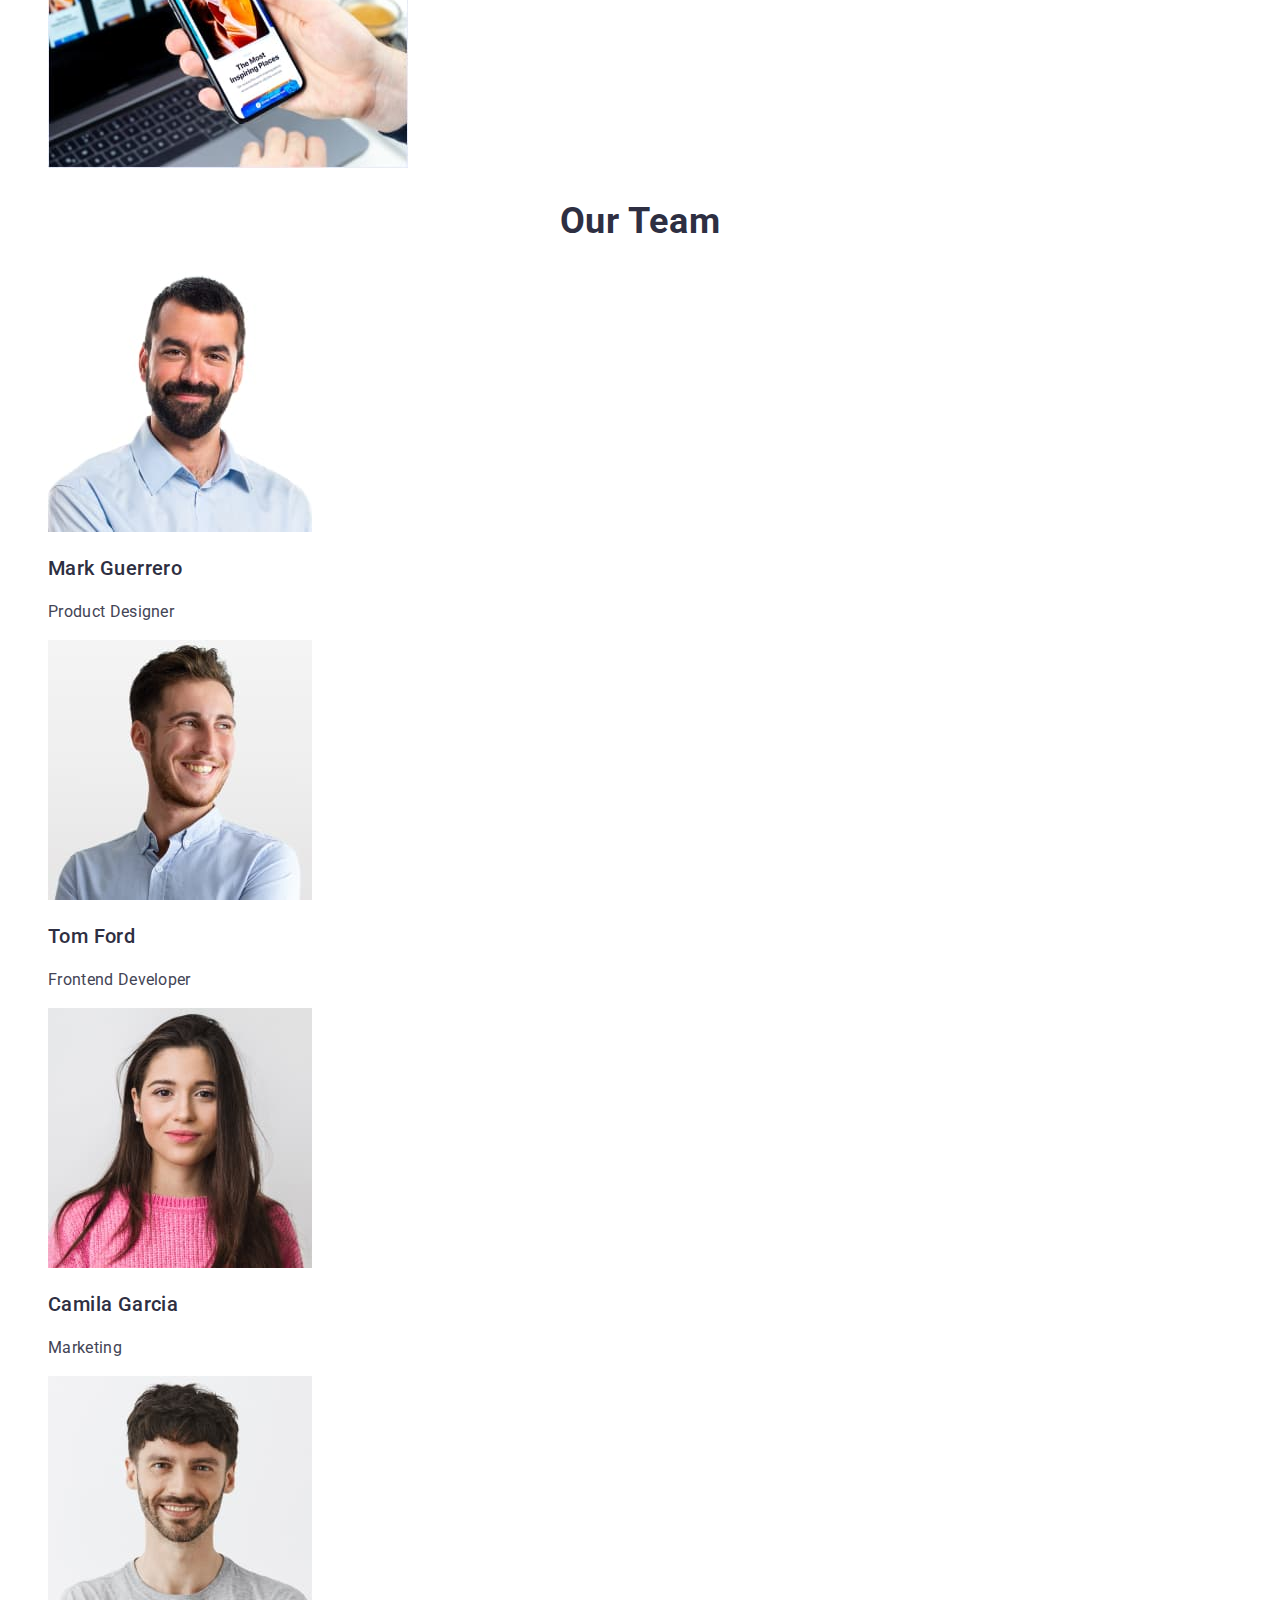
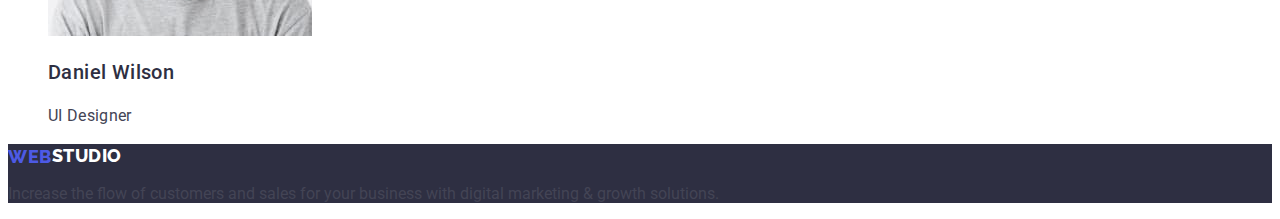
==== commit ffc8e124: "13031236" ====
--- a/index.html
+++ b/index.html
@@ -73,7 +73,7 @@
         </section>
    </main>
    <footer class="footer">
-        <a class="footer-logo link" href="./index.html">Web<span class="ingredient">Studio</span></a>
+        <a class="footer-logo link" href="./index.html">Web<span class="ingred">Studio</span></a>
      <p class="footer-text">Increase the flow of customers and sales for your business with digital marketing & growth solutions.</p>
    </footer>
 </body>
--- a/css/styles.css
+++ b/css/styles.css
@@ -196,7 +196,13 @@
 }
 .link {
 }
-.ingredient {
+span.ingred {
+  font-family: 'Raleway';
+  font-weight: 800;
+  font-size: 18px;
+  line-height: 1.33;
+/* identical to box height, or 133% */
+  color: #FFFFFF;
 }
 .footer-text {
 }
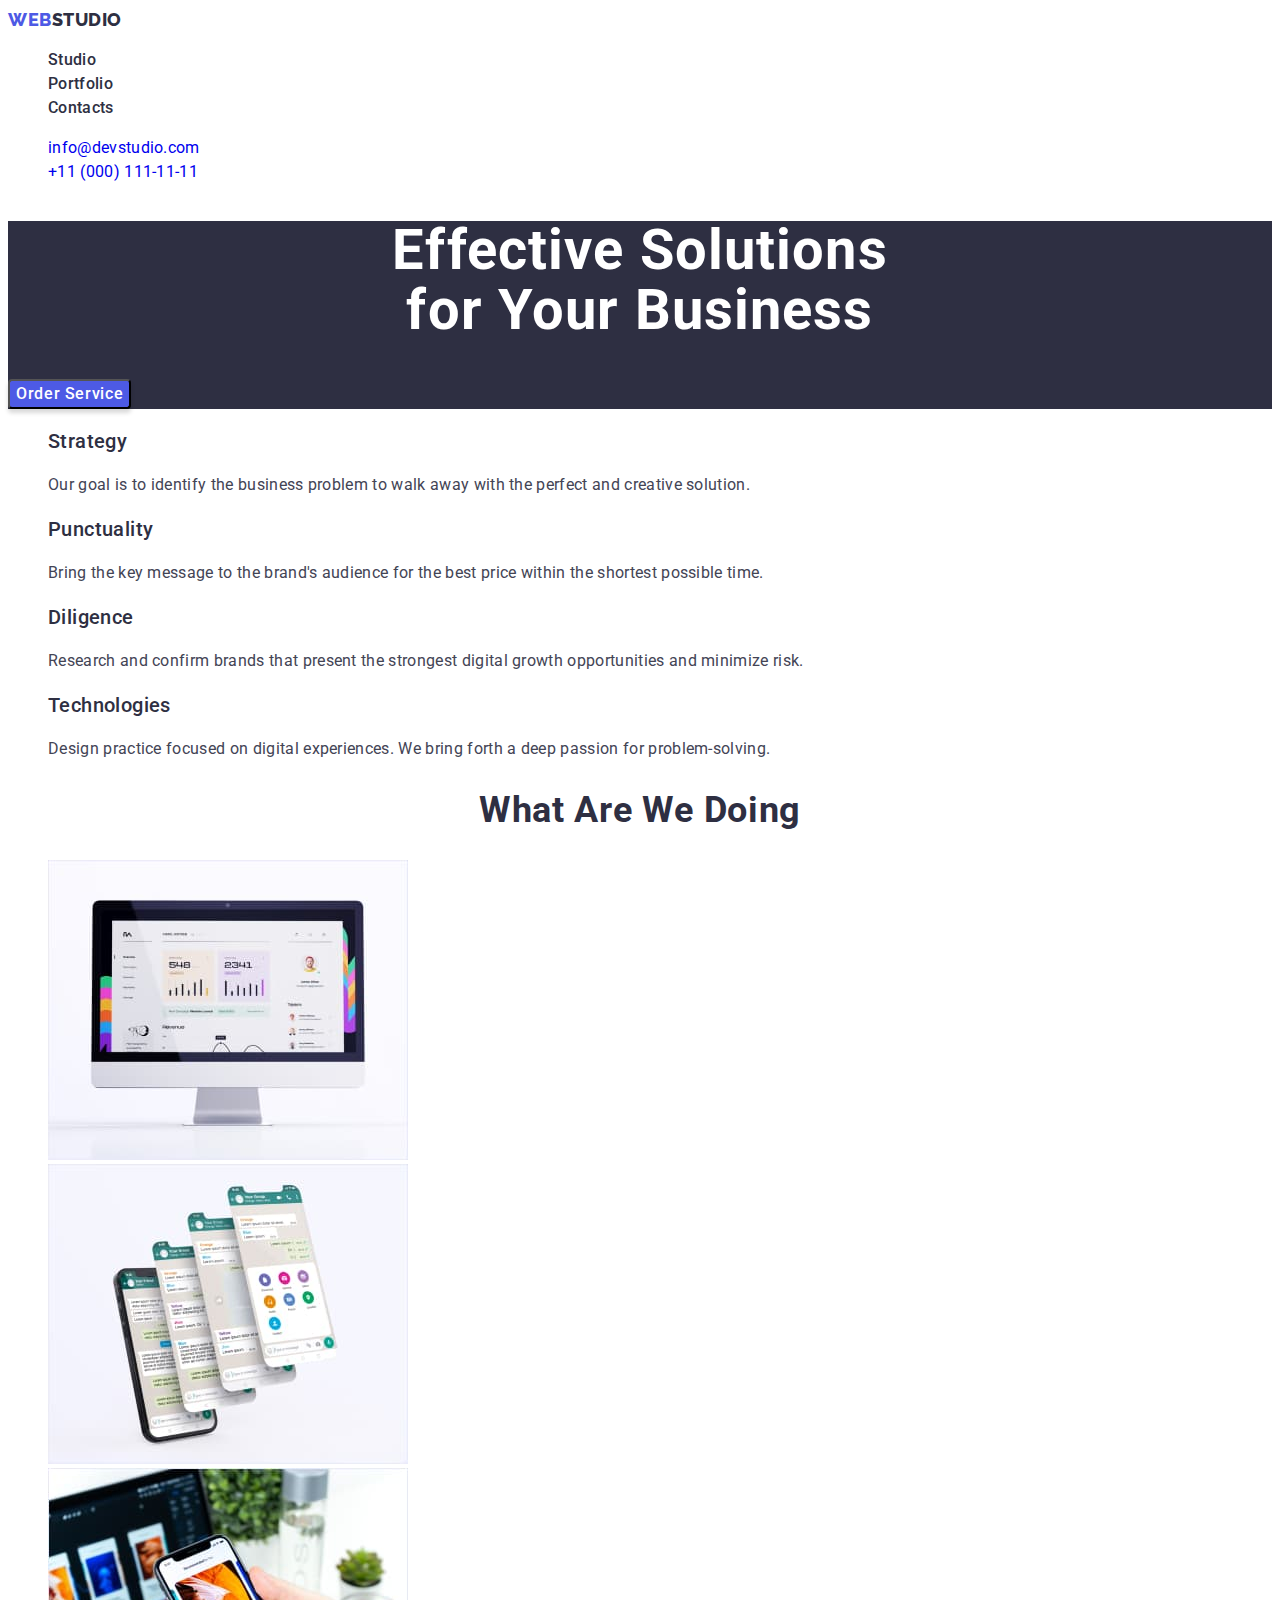
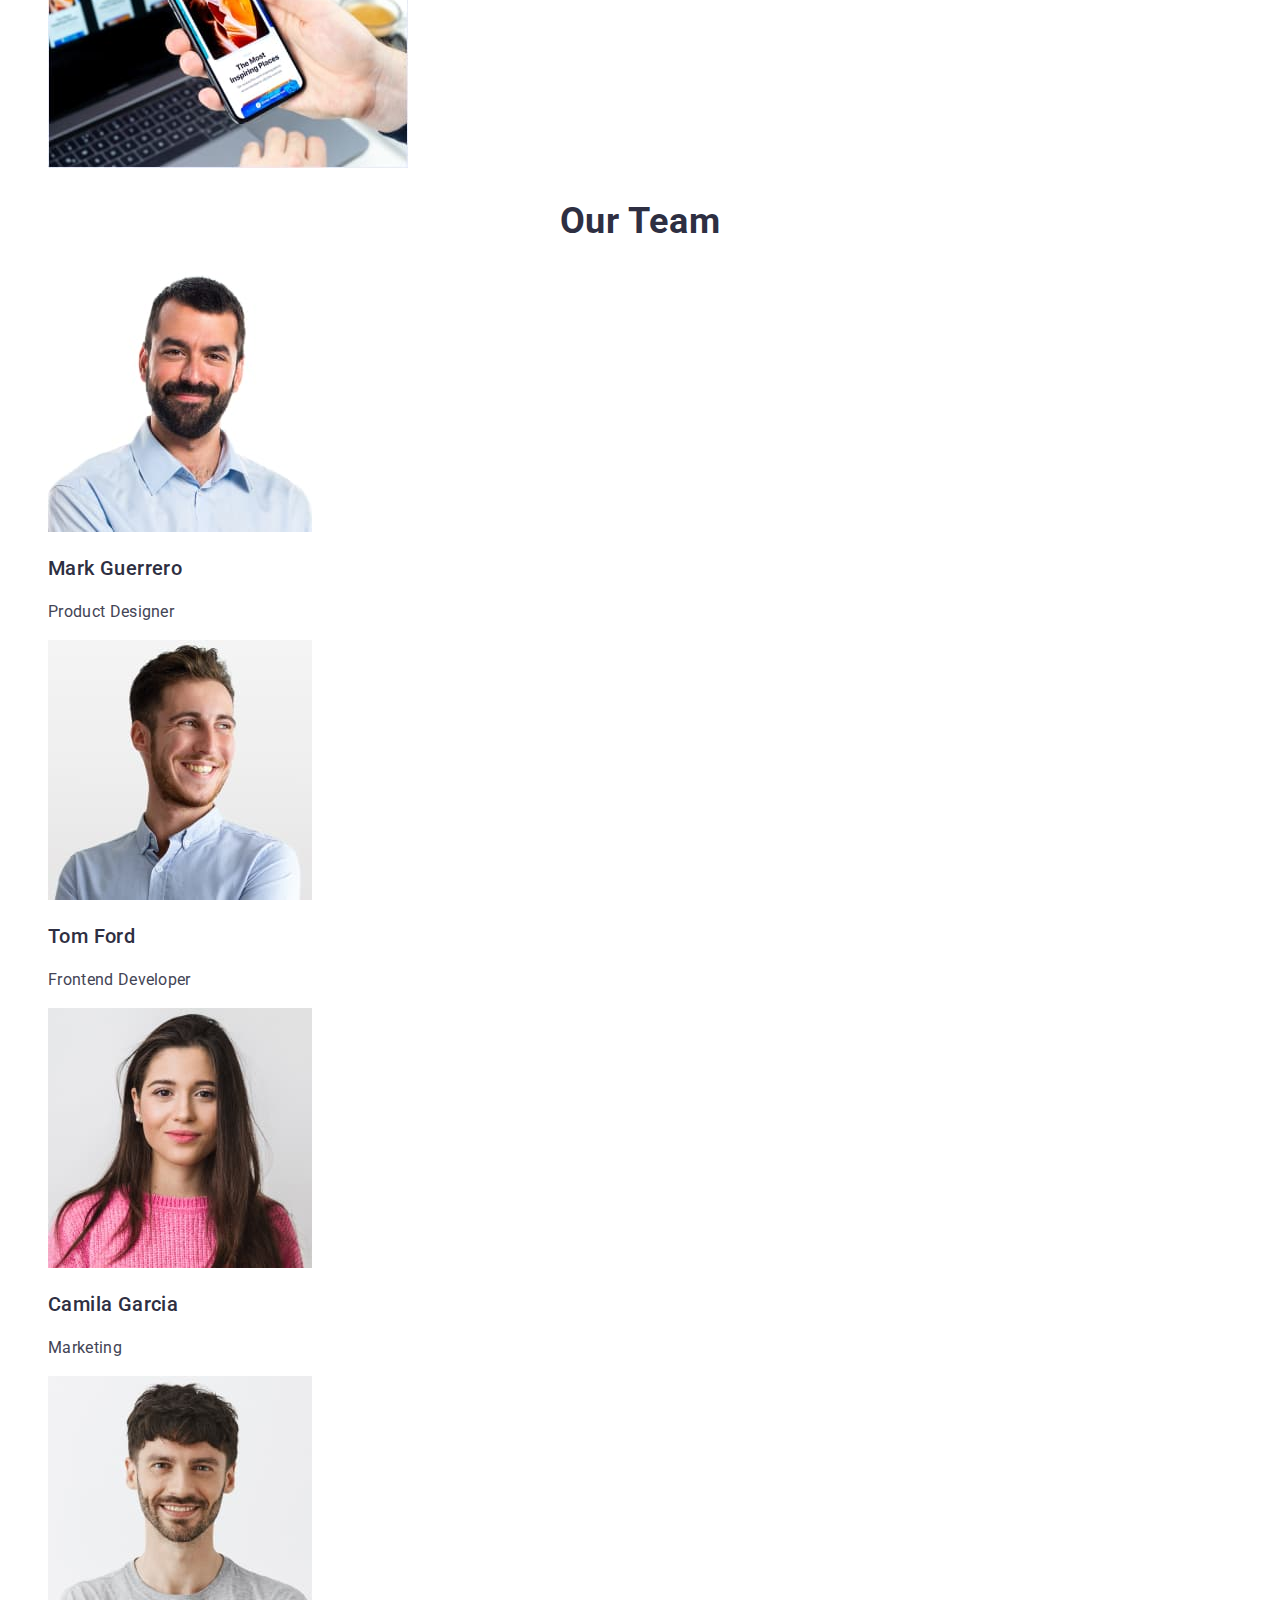
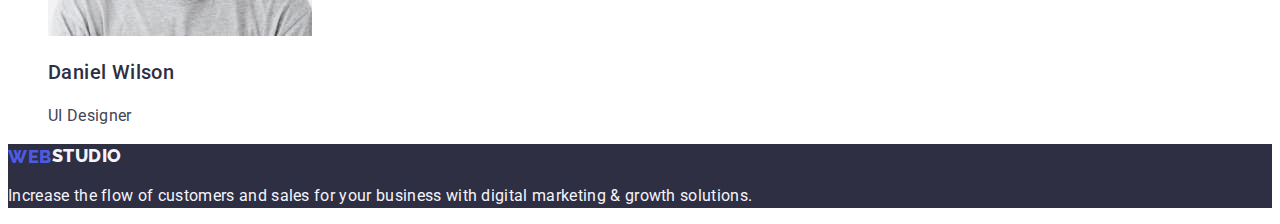
==== commit cd2df5f2: "13031254" ====
--- a/index.html
+++ b/index.html
@@ -22,8 +22,8 @@
         </nav>
         <address class="header-adress">
             <ul class="header-addr-list list">
-            <li class="header-item-address"><a class="header-mail link" href="mailto:info@devstudio.com">info@devstudio.com</a></li>
-            <li class="header-item-address"><a class="header-tel link" href="tel:+110001111111">+11 (000) 111-11-11</a></li>
+            <li class="header-item-address"><a class="link" href="mailto:info@devstudio.com">info@devstudio.com</a></li>
+            <li class="header-item-address"><a class="link" href="tel:+110001111111">+11 (000) 111-11-11</a></li>
             </ul>
         </address>
     </header>
--- a/css/styles.css
+++ b/css/styles.css
@@ -60,30 +60,22 @@
     color:#404BBF;
   }
     .header-mail{
-    font-style: normal;
-    font-size: 16px;
-    line-height: 1.5;
-    letter-spacing: 0.02em;
-    color: #434455;
+    
   }
   .header-mail:hover{
-    color:#404BBF;
+    
   }
   .header-mail:focus{
-    color:#404BBF;
+   
   }
   .header-tel {
-    font-style: normal;
-    font-size: 16px;
-    line-height: 1.5;
-    letter-spacing: 0.02em;
-    color: #434455;
+
   }
   .header-tel:hover{
-    color:#404BBF;
+ 
   }
   .header-tel:focus{
-    color:#404BBF;
+  
   }
   /**--------Section1------*/
   .section-one {
@@ -202,9 +194,13 @@
   font-size: 18px;
   line-height: 1.33;
 /* identical to box height, or 133% */
-  color: #FFFFFF;
+  color:#f4f4fd;
 }
 .footer-text {
+  font-size: 16px;
+  line-height: 1.5;
+  letter-spacing: 0.02em;
+  color: #F4F4FD;
 }
 /*!------Portfolio------*/
 /*-------Section1-------*/
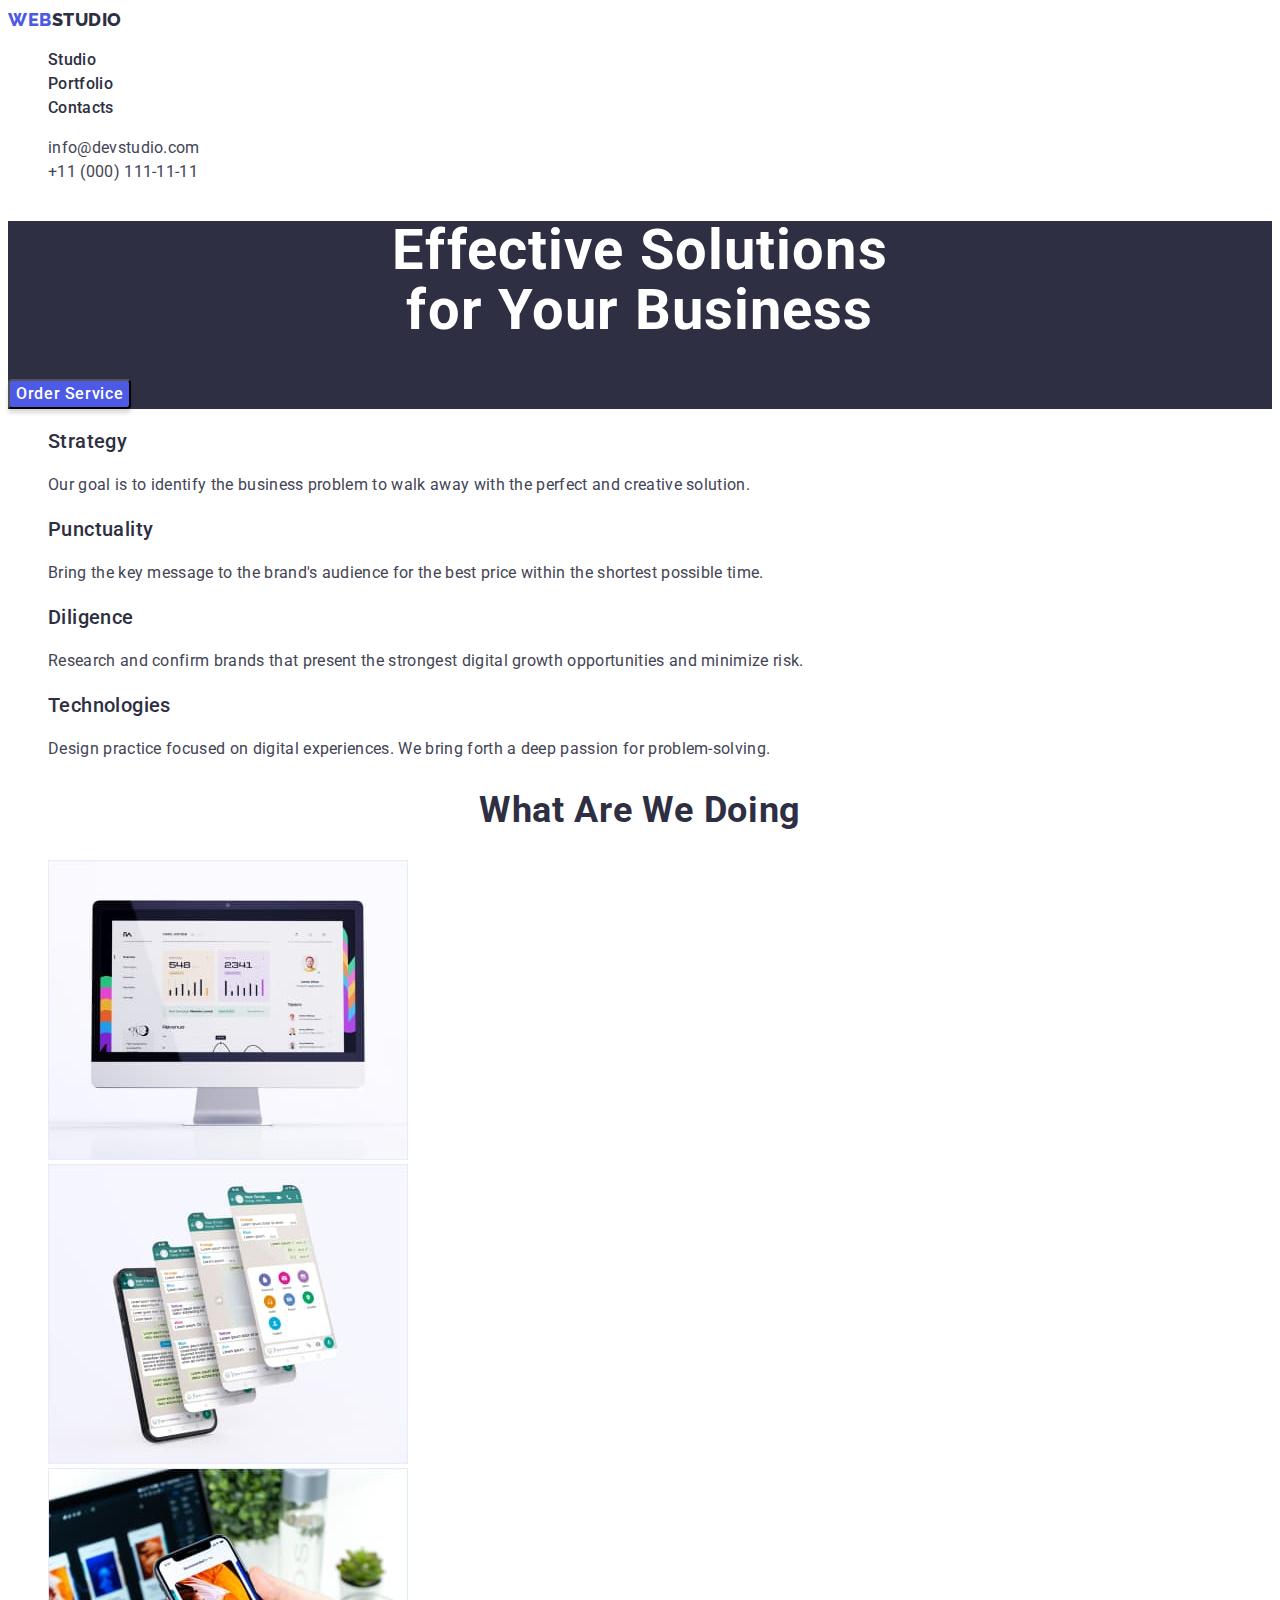
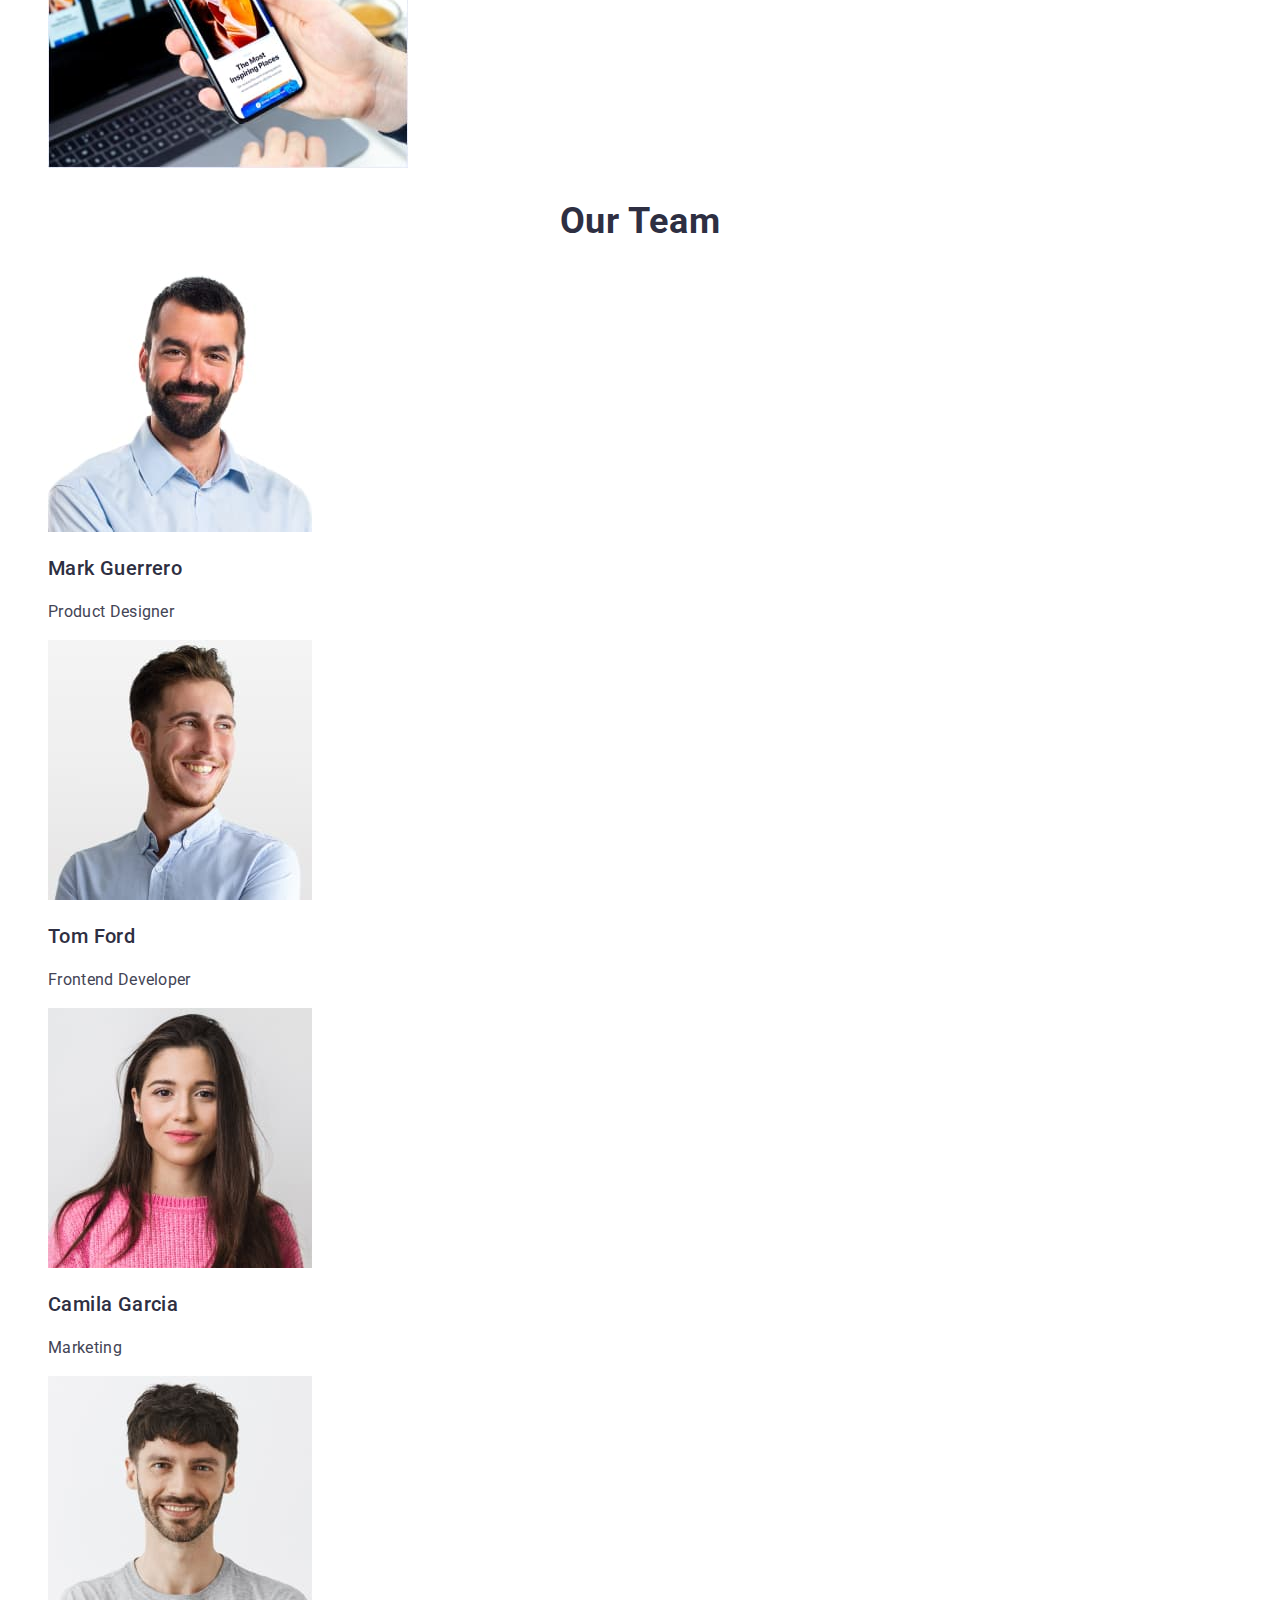
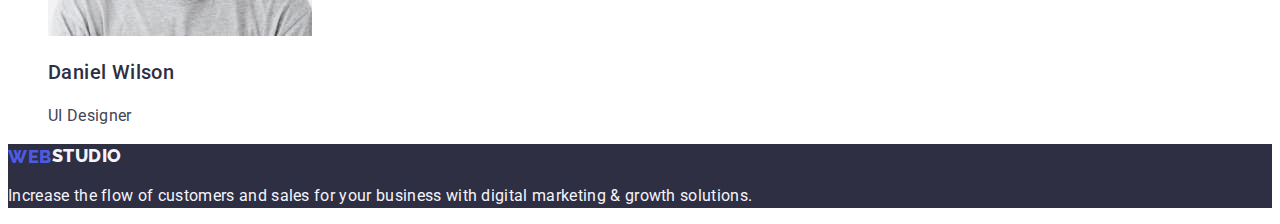
==== commit 8cabd5af: "13031311" ====
--- a/index.html
+++ b/index.html
@@ -22,8 +22,8 @@
         </nav>
         <address class="header-adress">
             <ul class="header-addr-list list">
-            <li class="header-item-address"><a class="link" href="mailto:info@devstudio.com">info@devstudio.com</a></li>
-            <li class="header-item-address"><a class="link" href="tel:+110001111111">+11 (000) 111-11-11</a></li>
+            <li class="header-item-address"><a class="contact-link link" href="mailto:info@devstudio.com">info@devstudio.com</a></li>
+            <li class="header-item-address"><a class="contact-link link" href="tel:+110001111111">+11 (000) 111-11-11</a></li>
             </ul>
         </address>
     </header>
--- a/css/styles.css
+++ b/css/styles.css
@@ -43,40 +43,34 @@
  .header-link:focus{
    color:#404BBF;
   }
-  .header-adress {
+.contact-link{
     font-style: normal;
-  }
-  .header-item-address{
+    font-size: 16px;
+    line-height: 1.5;
+    letter-spacing: 0.02em;
+    color: #434455;
+  }
+  .contact-link:hover{
+    color:#404BBF;
+  }
+  .contact-link:focus{
+    color:#404BBF;
+  }
+  /**---
+  .header-tel {
     font-style: normal;
     font-size: 16px;
     line-height: 1.5;
     letter-spacing: 0.02em;
-    color: #434455; 
-  }
-  .header-item-address:hover{
-    color:#404BBF;
-  }
-  .header-item-address:focus{
-    color:#404BBF;
-  }
-    .header-mail{
-    
-  }
-  .header-mail:hover{
-    
-  }
-  .header-mail:focus{
-   
-  }
-  .header-tel {
-
+    color: #434455;
   }
   .header-tel:hover{
- 
+    color:#404BBF;
   }
   .header-tel:focus{
-  
-  }
+    color:#404BBF;
+  }
+  **/
   /**--------Section1------*/
   .section-one {
     background-color: #2E2F42;
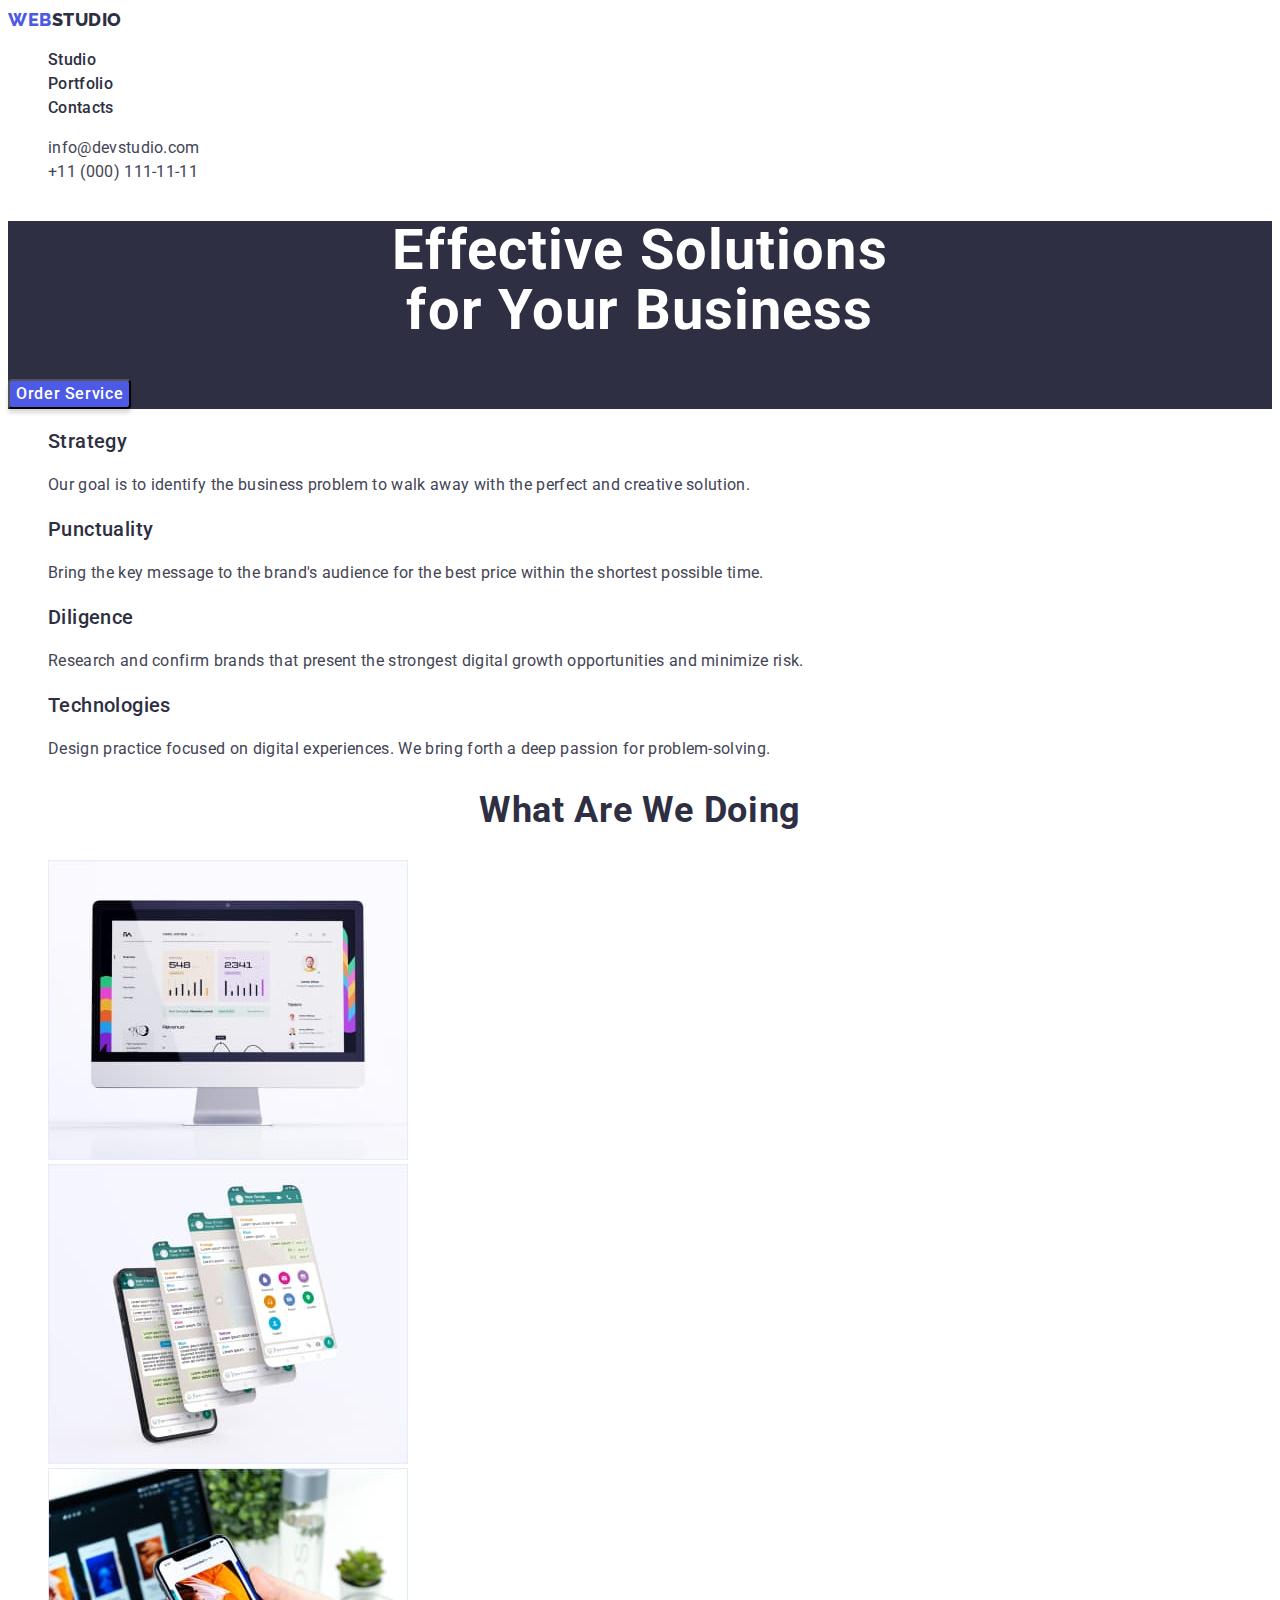
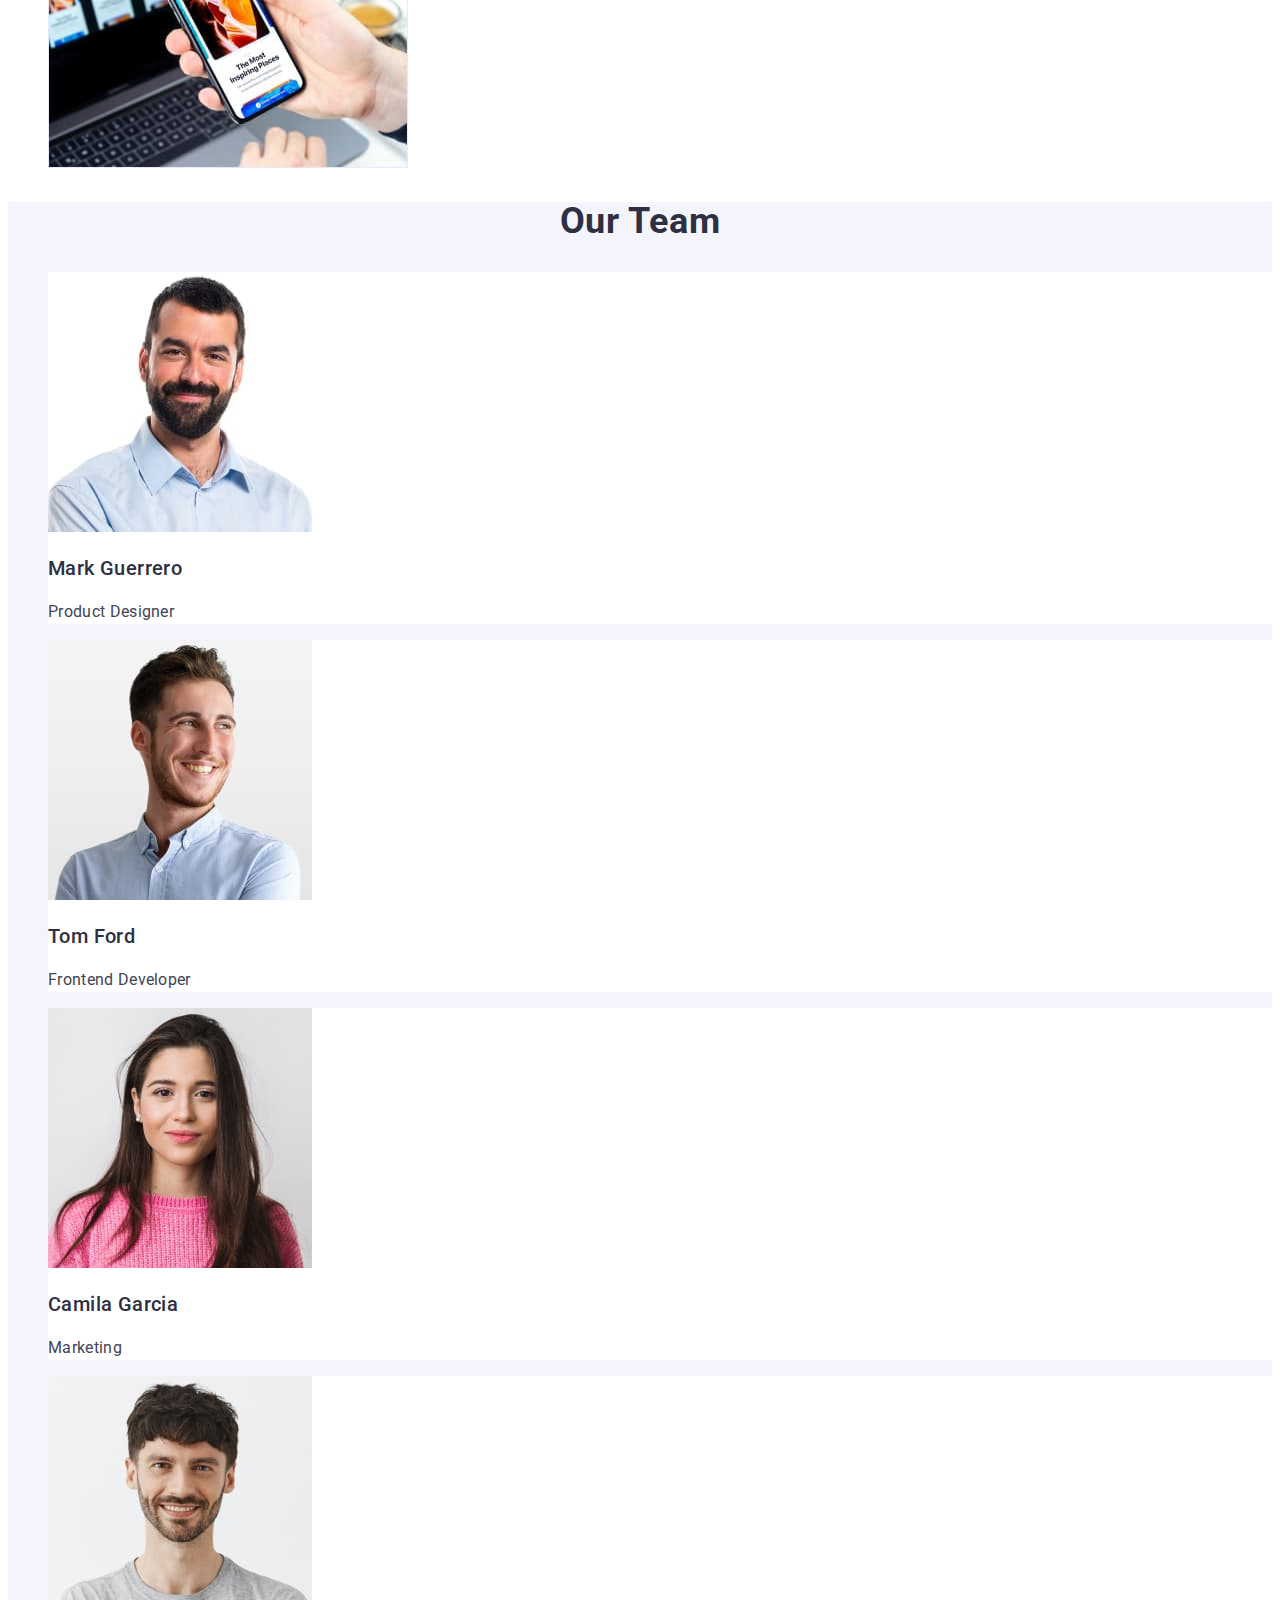
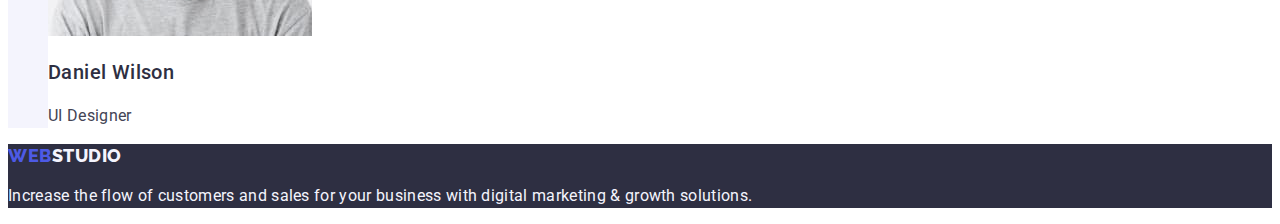
==== commit 990d7c94: "14031155" ====
--- a/index.html
+++ b/index.html
@@ -8,7 +8,7 @@
     <link rel="preconnect" href="https://fonts.googleapis.com">
     <link rel="preconnect" href="https://fonts.gstatic.com" crossorigin>
     <link href="https://fonts.googleapis.com/css2?family=Raleway:wght@800&family=Roboto:wght@400;500;700&display=swap" rel="stylesheet">
-    <link rel="stylesheet" href="./css/styles.css" />
+    <link rel="stylesheet" href="./css/styles.css">
 </head>
 <body>
     <header class="header">
--- a/css/styles.css
+++ b/css/styles.css
@@ -1,6 +1,20 @@
-	body {
+:root {
+	--color-iris: #4d5ae5;
+	--color-ocean: #404BBF;
+	--color-navy-blue: #2e2f42;
+	--color-green: #31d0aa;
+	--color-slate: #434455;
+	--color-light-slate: #8e8f99;
+	--color-cornflower: #e7e9fc;
+	--color-cloud: #f4f4fd;
+	--color-navy-blue-modal: #2e2f42;
+	--color-grey: #2e2f42;
+	--color-white: #ffffff;
+}
+  body {
   font-family: 'Roboto', sans-serif;
-  color: #434455;
+  color: var(--color-slate);
+  background-color: var(--color-white);
 }
  .link{
   text-decoration: none;
@@ -14,12 +28,11 @@
   font-weight: 800;
   font-size: 18px;
   line-height: 1.17;
-  display: flex;
   align-items: center;
   letter-spacing: 0.03em;
   text-transform: uppercase;
   /***------Color-----***/
-  color: #4D5AE5;
+  color: var(--color-iris);
 }
 span.ingredient {
   font-family: 'Raleway';
@@ -27,60 +40,47 @@
   font-size: 18px;
   line-height: 1.33;
 /* identical to box height, or 133% */
-  color: #2E2F42;
+  color: var(--color-grey);
 }
  .header-link {
    font-weight: 500;
    font-size: 16px;
    line-height: 1.5;
-   /* identical to box height, or 150% */
    letter-spacing: 0.02em;
-   color: #2E2F42; 
+   color: var(--color-grey); 
  }
  .header-link:hover{
-    color:#404BBF;
+    color: var(--color-ocean);
  }
  .header-link:focus{
-   color:#404BBF;
-  }
+   color: var(--color-ocean);
+  }
+.header-adress{
+  font-style: normal;
+}
 .contact-link{
     font-style: normal;
     font-size: 16px;
     line-height: 1.5;
     letter-spacing: 0.02em;
-    color: #434455;
+    color: var(--color-slate);
   }
   .contact-link:hover{
-    color:#404BBF;
+    color: var(--color-ocean);
   }
   .contact-link:focus{
-    color:#404BBF;
-  }
-  /**---
-  .header-tel {
-    font-style: normal;
-    font-size: 16px;
-    line-height: 1.5;
-    letter-spacing: 0.02em;
-    color: #434455;
-  }
-  .header-tel:hover{
-    color:#404BBF;
-  }
-  .header-tel:focus{
-    color:#404BBF;
-  }
-  **/
+    color: var(--color-ocean);
+  }
   /**--------Section1------*/
   .section-one {
-    background-color: #2E2F42;
+    background-color: var(--color-grey);
   }
   .section-one-title {
     font-size: 56px;
     line-height: 1.07;
     text-align: center;
     letter-spacing: 0.02em;
-    color: #FFFFFF;
+    color: var(--color-white);
   }
   .btn {
     font-family: "Roboto", sans-serif; 
@@ -88,11 +88,17 @@
     font-size: 16px;
     line-height: 1.5;
     letter-spacing: 0.04em;
-    color: white;
-    background: #4D5AE5;
+    color: var(--color-white);
+    background: var(--color-iris);
     box-shadow: 0px 4px 4px rgba(0, 0, 0, 0.15);
     border-radius: 4px;
     cursor: pointer;
+  }
+  .btn:hover{
+    background-color: var(--color-ocean);
+  }
+  .btn:focus{
+    background-color: var(--color-ocean);
   }
   /**--------Section2 About-------*/
   .about {
@@ -102,7 +108,7 @@
     font-size: 20px;
     line-height: 1.2;
     letter-spacing: 0.02em;
-    color: #2E2F42;
+    color: var(--color-grey);
   }
   .about-list, {
   }
@@ -113,13 +119,13 @@
     font-size: 20px;
     line-height: 1.2;
     letter-spacing: 0.02em;
-    color: #2E2F42;
+    color: var(--color-grey);
   }
   .about-text {
     font-size: 16px;
     line-height: 1.5;
     letter-spacing: 0.02em;
-    color: #434455;
+    color: var(--color-slate);
   }
   /**--------Section3 What-------*/
   .what {
@@ -130,7 +136,7 @@
     text-align: center;
     letter-spacing: 0.02em;
     text-transform: capitalize;
-    color: #2E2F42;
+    color: var(--color-grey);
   }
   .what-list, {
   }
@@ -138,6 +144,7 @@
   }
   /*-----section 4 our team ------*/
   .ourteam {
+    background-color: var(--color-cloud);
   }
 .ourteam-title {
   font-size: 36px;
@@ -145,40 +152,39 @@
   text-align: center;
   letter-spacing: 0.02em;
   text-transform: capitalize;
-  color: #2E2F42;
+  color: var(--color-grey);
 }
 .ourteam-list, {
 }
 .ourteam-item {
+  background-color: var(--color-white);
 }
 .ourteam-item-title {
   font-weight: 500;
   font-size: 20px;
   line-height: 1.2;
   letter-spacing: 0.02em;
-  color: #2E2F42;
+  color: var(--color-grey);
 }
 .ourteam-text {
   font-size: 16px;
   line-height: 1.5;
   letter-spacing: 0.02em;
-  color: #434455;
+  color: var(--color-slate);
 }
 /*-----footer ------*/
 .footer {
-  background-color: #2e2f42
+  background-color: var(--color-grey);
 }
 .footer-logo {
   font-family: 'Raleway', sans-serif;
   font-weight: 800;
   font-size: 18px;
   line-height: 1.17;
-  display: flex;
   align-items: center;
   letter-spacing: 0.03em;
   text-transform: uppercase;
-  /***------Color-----***/
-  color: #4D5AE5;
+  color: var(--color-iris);
 }
 .link {
 }
@@ -187,14 +193,13 @@
   font-weight: 800;
   font-size: 18px;
   line-height: 1.33;
-/* identical to box height, or 133% */
-  color:#f4f4fd;
+  color: var(--color-cloud);
 }
 .footer-text {
   font-size: 16px;
   line-height: 1.5;
   letter-spacing: 0.02em;
-  color: #F4F4FD;
+  color:  var(--color-cloud);
 }
 /*!------Portfolio------*/
 /*-------Section1-------*/
@@ -207,30 +212,26 @@
 font-weight: 500;
 font-size: 16px;
 line-height: 1.5;
-display: flex;
-align-items: center;
-text-align: center;
 letter-spacing: 0.04em;
-color: #4D5AE5;
+color: var(--color-iris);
 cursor: pointer;
+background: var(--color-cloud);
 }
 .btnportfolio:hover {
-background: linear-gradient(0deg, rgba(0, 0, 0, 0.2), rgba(0, 0, 0, 0.2)), #404BBF;
+font-family: 'Roboto';  
+background: linear-gradient(0deg, rgba(0, 0, 0, 0.2), rgba(0, 0, 0, 0.2)), var(--color-ocean);
 box-shadow: 0px 3px 1px rgba(0, 0, 0, 0.1), 0px 2px 1px rgba(0, 0, 0, 0.08), 0px 2px 2px rgba(0, 0, 0, 0.12);
 border-radius: 4px;
 font-family: 'Roboto';
 font-weight: 500;
 font-size: 16px;
 line-height: 1.5;
-display: flex;
-align-items: center;
-text-align: center;
 letter-spacing: 0.04em;
-color: #FFFFFF;
+color: var(--color-white);
 cursor: pointer;
 }
 .btnportfolio:focus {
-background: linear-gradient(0deg, rgba(0, 0, 0, 0.2), rgba(0, 0, 0, 0.2)), #404BBF;
+background: linear-gradient(0deg, rgba(0, 0, 0, 0.2), rgba(0, 0, 0, 0.2)), var(--color-ocean);
 box-shadow: 0px 3px 1px rgba(0, 0, 0, 0.1), 0px 2px 1px rgba(0, 0, 0, 0.08), 0px 2px 2px rgba(0, 0, 0, 0.12);
 border-radius: 4px;
 font-family: 'Roboto';
@@ -241,22 +242,16 @@
 align-items: center;
 text-align: center;
 letter-spacing: 0.04em;
-color: #FFFFFF;
+color: var(--color-white);
 }
 /*-------Section2-------*/
-
 .service {
 }
 .service-title {
-  font-size: 20px;
+font-size: 20px;
 line-height: 1.2;
-/* identical to box height, or 120% */
-
 letter-spacing: 0.02em;
-
-/* NAVY BLUE */
-
-color: #2E2F42;
+color: var(--color-grey);
 }
 .service-list, {
 }
@@ -267,12 +262,6 @@
 .service-text {
   font-size: 16px;
 line-height: 1.5;
-/* identical to box height, or 150% */
-
 letter-spacing: 0.02em;
-
-/* SLATE */
-
-color: #434455;
-
+color: var(--color-slate);
 }